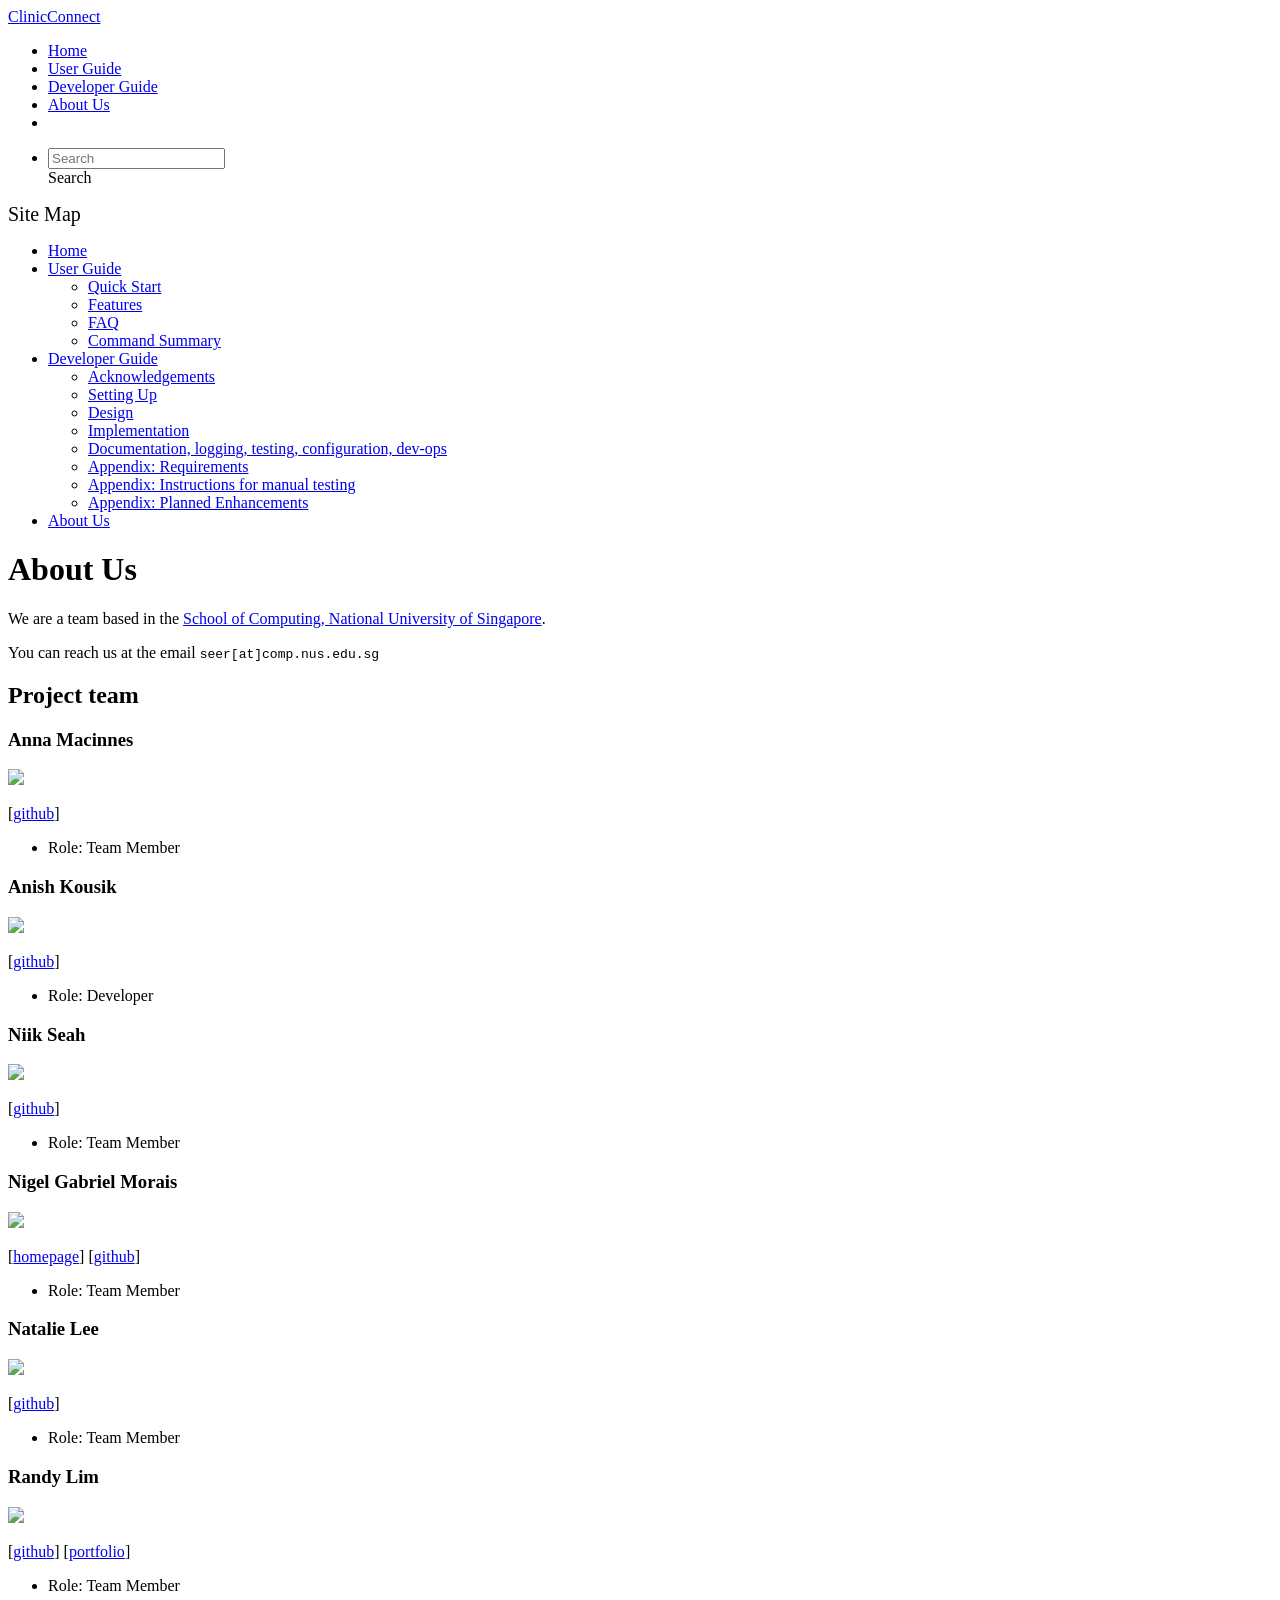
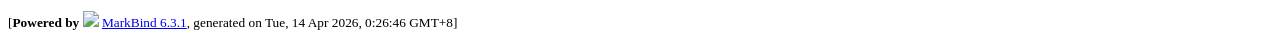
==== AboutUs.html @ cdc55ceb "deploy: c789a402b41d7266b2d2b741e77953670db93761" ====
<!DOCTYPE html>
<html>
<head>
    <meta charset="utf-8">
    <meta http-equiv="X-UA-Compatible" content="IE=edge">
    <meta name="generator" content="MarkBind 6.3.1">
    <meta name="viewport" content="width=device-width, initial-scale=1"><title>ClinicConnect - About Us - AddressBook Level-3</title> <link rel="stylesheet" href="/tp/markbind/css/bootstrap.min.css"> <link rel="stylesheet" href="/tp/markbind/fontawesome/css/all.min.css"> <link rel="stylesheet" href="/tp/markbind/glyphicons/css/bootstrap-glyphicons.min.css"><link rel="stylesheet" href="/tp/markbind/css/codeblock-light.min.css"><link rel="stylesheet" href="/tp/markbind/css/markbind.min.css"><link rel="stylesheet" href="/tp/plugins/markbind-plugin-anchors/markbind-plugin-anchors.css"><link rel="stylesheet" href="/tp/plugins/markbind-plugin-tree/markbind-plugin-tree.css">
    
  <link rel="stylesheet" href="/tp/stylesheets/main.css">
<link rel="icon" href="/tp/images/SeEduLogo.png"></head>
<script>
  const baseUrl = '/tp'
</script>
<body  data-code-theme="light">
<div id="app"><!--[--><header sticky><div data-v-26aac3dc><nav class="navbar navbar-expand-md d-print-none navbar-dark bg-dark" data-v-26aac3dc><div class="container-fluid" data-v-26aac3dc><div class="navbar-left" data-v-26aac3dc><!--[--><a href="/tp/index.html" title="Home" class="navbar-brand">ClinicConnect</a><!--]--></div><div class="navbar-default" data-v-26aac3dc><ul class="navbar-nav me-auto mt-2 mt-lg-0" data-v-26aac3dc><!--[--> <li><a href="/tp/index.html" class="nav-link">Home</a></li> <li><a href="/tp/UserGuide.html" class="nav-link">User Guide</a></li> <li><a href="/tp/DeveloperGuide.html" class="nav-link">Developer Guide</a></li> <li><a href="/tp/AboutUs.html" class="nav-link">About Us</a></li> <li><a href="https://github.com/se-edu/addressbook-level3" target="_blank" class="nav-link"><span><span aria-hidden="true" class="fab fa-github"></span></span></a></li> <!--]--></ul></div><ul class="navbar-nav navbar-right" data-v-26aac3dc><!--[--><li><form class="navbar-form"><div style="position:relative;" class="dropdown" data-v-00e26d0a><!--[--><input value="" data-bs-toggle="dropdown" type="text" class="form-control" placeholder="Search" autocomplete="off" data-v-00e26d0a><div class="form-control placeholder-div-hidden" data-v-00e26d0a>Search</div><!--]--><ul class="dropdown-menu search-dropdown-menu dropdown-menu-hidden dropdown-menu-end" data-v-00e26d0a><!--[--><!--]--></ul></div></form></li><!--]--></ul></div></nav><div style="display:none;" class="lower-navbar-container" data-v-26aac3dc><!--[--><!----><!----><!--]--></div></div></header> <div id="flex-body"><nav id="site-nav" data-v-6b1b63d2><!--[--><div class="site-nav-top"><div class="fw-bold mb-2" style="font-size:1.25rem;">Site Map</div></div> <div class="nav-component slim-scroll"><div class="site-nav-root"><!--[--><ul class="site-nav-list site-nav-list-root" data-v-6b1b63d2><!--[--><li><div class="site-nav-default-list-item site-nav-list-item-0" onclick="handleSiteNavClick(this)"><a href="/tp/index.html">Home</a></div></li> <li><div class="site-nav-default-list-item site-nav-list-item-0" onclick="handleSiteNavClick(this)"><a href="/tp/UserGuide.html">User Guide</a> <div class="site-nav-dropdown-btn-container"><i class="site-nav-dropdown-btn-icon site-nav-rotate-icon" onclick="handleSiteNavClick(this.parentNode.parentNode, false); event.stopPropagation();"><span class="glyphicon glyphicon-menu-down" aria-hidden="true"></span></i></div></div><ul class="site-nav-dropdown-container site-nav-dropdown-container-open site-nav-list"><li><div class="site-nav-default-list-item site-nav-list-item-1" onclick="handleSiteNavClick(this)"><a href="/tp/UserGuide.html#quick-start">Quick Start</a></div></li> <li><div class="site-nav-default-list-item site-nav-list-item-1" onclick="handleSiteNavClick(this)"><a href="/tp/UserGuide.html#features">Features</a></div></li> <li><div class="site-nav-default-list-item site-nav-list-item-1" onclick="handleSiteNavClick(this)"><a href="/tp/UserGuide.html#faq">FAQ</a></div></li> <li><div class="site-nav-default-list-item site-nav-list-item-1" onclick="handleSiteNavClick(this)"><a href="/tp/UserGuide.html#faq">Command Summary</a></div></li></ul></li> <li><div class="site-nav-default-list-item site-nav-list-item-0" onclick="handleSiteNavClick(this)"><a href="/tp/DeveloperGuide.html">Developer Guide</a> <div class="site-nav-dropdown-btn-container"><i class="site-nav-dropdown-btn-icon site-nav-rotate-icon" onclick="handleSiteNavClick(this.parentNode.parentNode, false); event.stopPropagation();"><span class="glyphicon glyphicon-menu-down" aria-hidden="true"></span></i></div></div><ul class="site-nav-dropdown-container site-nav-dropdown-container-open site-nav-list"><li><div class="site-nav-default-list-item site-nav-list-item-1" onclick="handleSiteNavClick(this)"><a href="/tp/DeveloperGuide.html#acknowledgements">Acknowledgements</a></div></li> <li><div class="site-nav-default-list-item site-nav-list-item-1" onclick="handleSiteNavClick(this)"><a href="/tp/DeveloperGuide.html#setting-up-getting-started">Setting Up</a></div></li> <li><div class="site-nav-default-list-item site-nav-list-item-1" onclick="handleSiteNavClick(this)"><a href="/tp/DeveloperGuide.html#design">Design</a></div></li> <li><div class="site-nav-default-list-item site-nav-list-item-1" onclick="handleSiteNavClick(this)"><a href="/tp/DeveloperGuide.html#implementation">Implementation</a></div></li> <li><div class="site-nav-default-list-item site-nav-list-item-1" onclick="handleSiteNavClick(this)"><a href="/tp/DeveloperGuide.html#documentation-logging-testing-configuration-dev-ops">Documentation, logging, testing, configuration, dev-ops</a></div></li> <li><div class="site-nav-default-list-item site-nav-list-item-1" onclick="handleSiteNavClick(this)"><a href="/tp/DeveloperGuide.html#appendix-requirements">Appendix: Requirements</a></div></li> <li><div class="site-nav-default-list-item site-nav-list-item-1" onclick="handleSiteNavClick(this)"><a href="/tp/DeveloperGuide.html#appendix-instructions-for-manual-testing">Appendix: Instructions for manual testing</a></div></li> <li><div class="site-nav-default-list-item site-nav-list-item-1" onclick="handleSiteNavClick(this)"><a href="/tp/DeveloperGuide.html#appendix-planned-enhancements">Appendix: Planned Enhancements</a></div></li></ul></li> <li><div class="site-nav-default-list-item site-nav-list-item-0" onclick="handleSiteNavClick(this)"><a href="/tp/AboutUs.html">About Us</a></div></li><!--]--><!--v-if--></ul><!--]--></div></div><!--]--><!--v-if--></nav> <div id="content-wrapper"><h1 id="about-us">About Us<a class="fa fa-anchor" href="#about-us" onclick="event.stopPropagation()"></a></h1> <p>We are a team based in the <a href="http://www.comp.nus.edu.sg">School of Computing, National University of Singapore</a>.</p> <p>You can reach us at the email <code class="hljs inline no-lang">seer[at]comp.nus.edu.sg</code></p> <h2 id="project-team">Project team<a class="fa fa-anchor" href="#project-team" onclick="event.stopPropagation()"></a></h2> <h3 id="anna-macinnes">Anna Macinnes<a class="fa fa-anchor" href="#anna-macinnes" onclick="event.stopPropagation()"></a></h3> <img src="/tp/images/annamacinnes.png" width="200px"> <p>[<a href="https://github.com/annamacinnes">github</a>]</p> <ul><li>Role: Team Member</li></ul> <h3 id="anish-kousik">Anish Kousik<a class="fa fa-anchor" href="#anish-kousik" onclick="event.stopPropagation()"></a></h3> <img src="/tp/images/anishkousik.png" width="200px"> <p>[<a href="https://github.com/anishkousik">github</a>]</p> <ul><li>Role: Developer</li></ul> <h3 id="niik-seah">Niik Seah<a class="fa fa-anchor" href="#niik-seah" onclick="event.stopPropagation()"></a></h3> <img src="/tp/images/niikseah.png" width="200px"> <p>[<a href="https://github.com/niikseah">github</a>]</p> <ul><li>Role: Team Member</li></ul> <h3 id="nigel-gabriel-morais">Nigel Gabriel Morais<a class="fa fa-anchor" href="#nigel-gabriel-morais" onclick="event.stopPropagation()"></a></h3> <img src="/tp/images/nigelgm.png" width="200px"> <p>[<a href="http://www.comp.nus.edu.sg/~damithch">homepage</a>]
[<a href="https://github.com/NigelGM">github</a>]</p> <ul><li>Role: Team Member</li></ul> <h3 id="natalie-lee">Natalie Lee<a class="fa fa-anchor" href="#natalie-lee" onclick="event.stopPropagation()"></a></h3> <img src="/tp/images/lzynatalie.png" width="200px"> <p>[<a href="https://github.com/lzynatalie">github</a>]</p> <ul><li>Role: Team Member</li></ul> <h3 id="randy-lim">Randy Lim<a class="fa fa-anchor" href="#randy-lim" onclick="event.stopPropagation()"></a></h3> <img src="/tp/images/e1384467.png" width="200px"> <p>[<a href="https://github.com/e1384467">github</a>]
[<a href="/tp/team/randylim.html">portfolio</a>]</p> <ul><li>Role: Team Member</li></ul></div> <nav id="page-nav" data-v-6b1b63d2><!--[--><div class="nav-component slim-scroll"></div><!--]--><!--v-if--></nav> <div class="scroll-top-button fa-lg d-print-none" style="display:none;bottom:2%;right:2%;position:fixed;" aria-hidden="true"><!--[--><i class="fas fa-arrow-circle-up"></i><!--]--></div></div> <footer><div class="text-center"><small>[<span><strong>Powered by</strong></span> <img src="https://markbind.org/favicon.ico" width="30"> <a href="https://markbind.org/">MarkBind 6.3.1</a>, generated on Tue, 14 Apr 2026, 0:26:46 GMT+8]</small></div></footer><!--]--></div>
</body><script src="/tp/markbind/js/bootstrap-utility.min.js"></script>
<script src="/tp/markbind/js/polyfill.min.js"></script>
<script src="/tp/markbind/js/vue.global.prod.min.js"></script>
<script src="/tp/markbind/js/markbind.min.js"></script>
<script src="AboutUs.page-vue-render.js"></script>
<script>
  MarkBind.setupWithSearch()
</script>
</html>
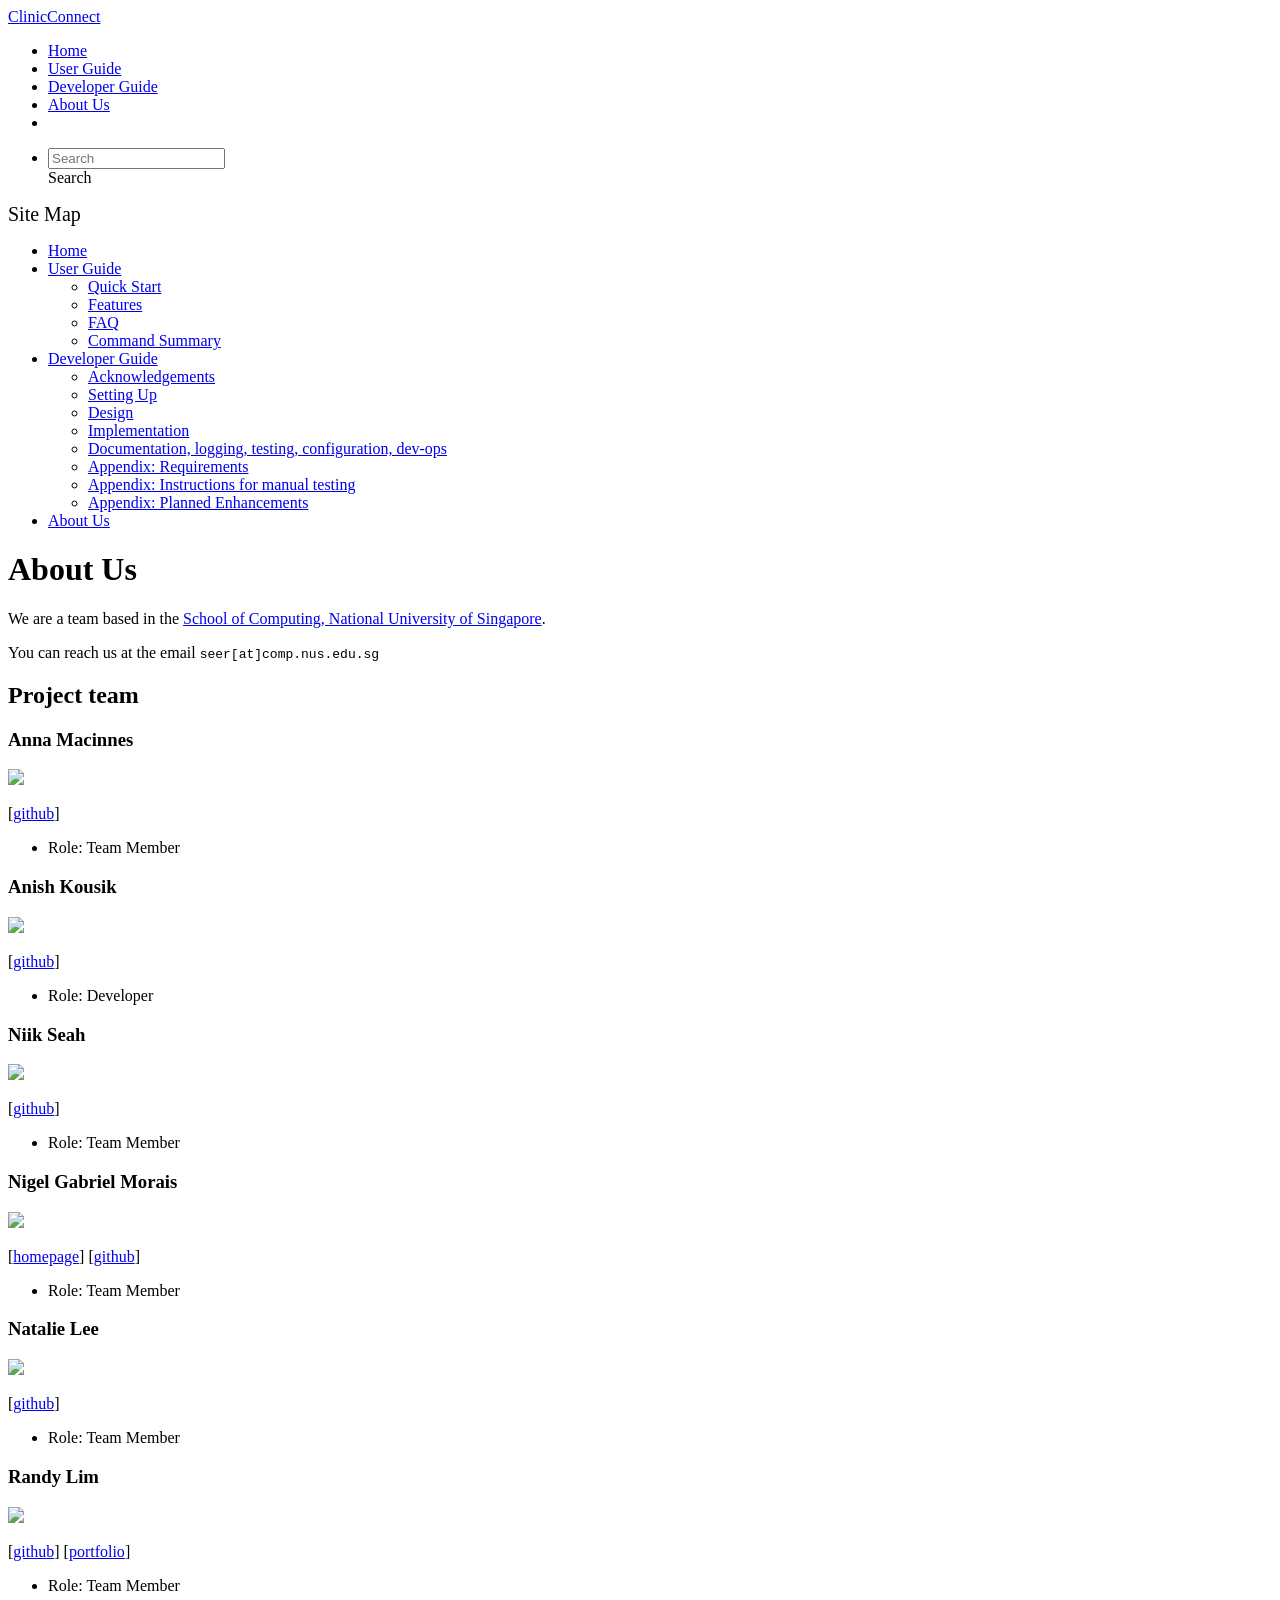
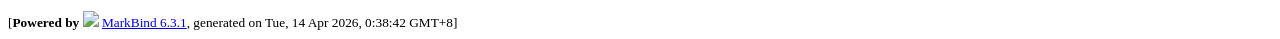
==== commit d106bf68: "deploy: 89514074184b1b6c41bca14cd06fc7f114ef4cc8" ====
--- a/AboutUs.html
+++ b/AboutUs.html
@@ -14,7 +14,7 @@
 <body  data-code-theme="light">
 <div id="app"><!--[--><header sticky><div data-v-26aac3dc><nav class="navbar navbar-expand-md d-print-none navbar-dark bg-dark" data-v-26aac3dc><div class="container-fluid" data-v-26aac3dc><div class="navbar-left" data-v-26aac3dc><!--[--><a href="/tp/index.html" title="Home" class="navbar-brand">ClinicConnect</a><!--]--></div><div class="navbar-default" data-v-26aac3dc><ul class="navbar-nav me-auto mt-2 mt-lg-0" data-v-26aac3dc><!--[--> <li><a href="/tp/index.html" class="nav-link">Home</a></li> <li><a href="/tp/UserGuide.html" class="nav-link">User Guide</a></li> <li><a href="/tp/DeveloperGuide.html" class="nav-link">Developer Guide</a></li> <li><a href="/tp/AboutUs.html" class="nav-link">About Us</a></li> <li><a href="https://github.com/se-edu/addressbook-level3" target="_blank" class="nav-link"><span><span aria-hidden="true" class="fab fa-github"></span></span></a></li> <!--]--></ul></div><ul class="navbar-nav navbar-right" data-v-26aac3dc><!--[--><li><form class="navbar-form"><div style="position:relative;" class="dropdown" data-v-00e26d0a><!--[--><input value="" data-bs-toggle="dropdown" type="text" class="form-control" placeholder="Search" autocomplete="off" data-v-00e26d0a><div class="form-control placeholder-div-hidden" data-v-00e26d0a>Search</div><!--]--><ul class="dropdown-menu search-dropdown-menu dropdown-menu-hidden dropdown-menu-end" data-v-00e26d0a><!--[--><!--]--></ul></div></form></li><!--]--></ul></div></nav><div style="display:none;" class="lower-navbar-container" data-v-26aac3dc><!--[--><!----><!----><!--]--></div></div></header> <div id="flex-body"><nav id="site-nav" data-v-6b1b63d2><!--[--><div class="site-nav-top"><div class="fw-bold mb-2" style="font-size:1.25rem;">Site Map</div></div> <div class="nav-component slim-scroll"><div class="site-nav-root"><!--[--><ul class="site-nav-list site-nav-list-root" data-v-6b1b63d2><!--[--><li><div class="site-nav-default-list-item site-nav-list-item-0" onclick="handleSiteNavClick(this)"><a href="/tp/index.html">Home</a></div></li> <li><div class="site-nav-default-list-item site-nav-list-item-0" onclick="handleSiteNavClick(this)"><a href="/tp/UserGuide.html">User Guide</a> <div class="site-nav-dropdown-btn-container"><i class="site-nav-dropdown-btn-icon site-nav-rotate-icon" onclick="handleSiteNavClick(this.parentNode.parentNode, false); event.stopPropagation();"><span class="glyphicon glyphicon-menu-down" aria-hidden="true"></span></i></div></div><ul class="site-nav-dropdown-container site-nav-dropdown-container-open site-nav-list"><li><div class="site-nav-default-list-item site-nav-list-item-1" onclick="handleSiteNavClick(this)"><a href="/tp/UserGuide.html#quick-start">Quick Start</a></div></li> <li><div class="site-nav-default-list-item site-nav-list-item-1" onclick="handleSiteNavClick(this)"><a href="/tp/UserGuide.html#features">Features</a></div></li> <li><div class="site-nav-default-list-item site-nav-list-item-1" onclick="handleSiteNavClick(this)"><a href="/tp/UserGuide.html#faq">FAQ</a></div></li> <li><div class="site-nav-default-list-item site-nav-list-item-1" onclick="handleSiteNavClick(this)"><a href="/tp/UserGuide.html#faq">Command Summary</a></div></li></ul></li> <li><div class="site-nav-default-list-item site-nav-list-item-0" onclick="handleSiteNavClick(this)"><a href="/tp/DeveloperGuide.html">Developer Guide</a> <div class="site-nav-dropdown-btn-container"><i class="site-nav-dropdown-btn-icon site-nav-rotate-icon" onclick="handleSiteNavClick(this.parentNode.parentNode, false); event.stopPropagation();"><span class="glyphicon glyphicon-menu-down" aria-hidden="true"></span></i></div></div><ul class="site-nav-dropdown-container site-nav-dropdown-container-open site-nav-list"><li><div class="site-nav-default-list-item site-nav-list-item-1" onclick="handleSiteNavClick(this)"><a href="/tp/DeveloperGuide.html#acknowledgements">Acknowledgements</a></div></li> <li><div class="site-nav-default-list-item site-nav-list-item-1" onclick="handleSiteNavClick(this)"><a href="/tp/DeveloperGuide.html#setting-up-getting-started">Setting Up</a></div></li> <li><div class="site-nav-default-list-item site-nav-list-item-1" onclick="handleSiteNavClick(this)"><a href="/tp/DeveloperGuide.html#design">Design</a></div></li> <li><div class="site-nav-default-list-item site-nav-list-item-1" onclick="handleSiteNavClick(this)"><a href="/tp/DeveloperGuide.html#implementation">Implementation</a></div></li> <li><div class="site-nav-default-list-item site-nav-list-item-1" onclick="handleSiteNavClick(this)"><a href="/tp/DeveloperGuide.html#documentation-logging-testing-configuration-dev-ops">Documentation, logging, testing, configuration, dev-ops</a></div></li> <li><div class="site-nav-default-list-item site-nav-list-item-1" onclick="handleSiteNavClick(this)"><a href="/tp/DeveloperGuide.html#appendix-requirements">Appendix: Requirements</a></div></li> <li><div class="site-nav-default-list-item site-nav-list-item-1" onclick="handleSiteNavClick(this)"><a href="/tp/DeveloperGuide.html#appendix-instructions-for-manual-testing">Appendix: Instructions for manual testing</a></div></li> <li><div class="site-nav-default-list-item site-nav-list-item-1" onclick="handleSiteNavClick(this)"><a href="/tp/DeveloperGuide.html#appendix-planned-enhancements">Appendix: Planned Enhancements</a></div></li></ul></li> <li><div class="site-nav-default-list-item site-nav-list-item-0" onclick="handleSiteNavClick(this)"><a href="/tp/AboutUs.html">About Us</a></div></li><!--]--><!--v-if--></ul><!--]--></div></div><!--]--><!--v-if--></nav> <div id="content-wrapper"><h1 id="about-us">About Us<a class="fa fa-anchor" href="#about-us" onclick="event.stopPropagation()"></a></h1> <p>We are a team based in the <a href="http://www.comp.nus.edu.sg">School of Computing, National University of Singapore</a>.</p> <p>You can reach us at the email <code class="hljs inline no-lang">seer[at]comp.nus.edu.sg</code></p> <h2 id="project-team">Project team<a class="fa fa-anchor" href="#project-team" onclick="event.stopPropagation()"></a></h2> <h3 id="anna-macinnes">Anna Macinnes<a class="fa fa-anchor" href="#anna-macinnes" onclick="event.stopPropagation()"></a></h3> <img src="/tp/images/annamacinnes.png" width="200px"> <p>[<a href="https://github.com/annamacinnes">github</a>]</p> <ul><li>Role: Team Member</li></ul> <h3 id="anish-kousik">Anish Kousik<a class="fa fa-anchor" href="#anish-kousik" onclick="event.stopPropagation()"></a></h3> <img src="/tp/images/anishkousik.png" width="200px"> <p>[<a href="https://github.com/anishkousik">github</a>]</p> <ul><li>Role: Developer</li></ul> <h3 id="niik-seah">Niik Seah<a class="fa fa-anchor" href="#niik-seah" onclick="event.stopPropagation()"></a></h3> <img src="/tp/images/niikseah.png" width="200px"> <p>[<a href="https://github.com/niikseah">github</a>]</p> <ul><li>Role: Team Member</li></ul> <h3 id="nigel-gabriel-morais">Nigel Gabriel Morais<a class="fa fa-anchor" href="#nigel-gabriel-morais" onclick="event.stopPropagation()"></a></h3> <img src="/tp/images/nigelgm.png" width="200px"> <p>[<a href="http://www.comp.nus.edu.sg/~damithch">homepage</a>]
 [<a href="https://github.com/NigelGM">github</a>]</p> <ul><li>Role: Team Member</li></ul> <h3 id="natalie-lee">Natalie Lee<a class="fa fa-anchor" href="#natalie-lee" onclick="event.stopPropagation()"></a></h3> <img src="/tp/images/lzynatalie.png" width="200px"> <p>[<a href="https://github.com/lzynatalie">github</a>]</p> <ul><li>Role: Team Member</li></ul> <h3 id="randy-lim">Randy Lim<a class="fa fa-anchor" href="#randy-lim" onclick="event.stopPropagation()"></a></h3> <img src="/tp/images/e1384467.png" width="200px"> <p>[<a href="https://github.com/e1384467">github</a>]
-[<a href="/tp/team/randylim.html">portfolio</a>]</p> <ul><li>Role: Team Member</li></ul></div> <nav id="page-nav" data-v-6b1b63d2><!--[--><div class="nav-component slim-scroll"></div><!--]--><!--v-if--></nav> <div class="scroll-top-button fa-lg d-print-none" style="display:none;bottom:2%;right:2%;position:fixed;" aria-hidden="true"><!--[--><i class="fas fa-arrow-circle-up"></i><!--]--></div></div> <footer><div class="text-center"><small>[<span><strong>Powered by</strong></span> <img src="https://markbind.org/favicon.ico" width="30"> <a href="https://markbind.org/">MarkBind 6.3.1</a>, generated on Tue, 14 Apr 2026, 0:26:46 GMT+8]</small></div></footer><!--]--></div>
+[<a href="/tp/team/randylim.html">portfolio</a>]</p> <ul><li>Role: Team Member</li></ul></div> <nav id="page-nav" data-v-6b1b63d2><!--[--><div class="nav-component slim-scroll"></div><!--]--><!--v-if--></nav> <div class="scroll-top-button fa-lg d-print-none" style="display:none;bottom:2%;right:2%;position:fixed;" aria-hidden="true"><!--[--><i class="fas fa-arrow-circle-up"></i><!--]--></div></div> <footer><div class="text-center"><small>[<span><strong>Powered by</strong></span> <img src="https://markbind.org/favicon.ico" width="30"> <a href="https://markbind.org/">MarkBind 6.3.1</a>, generated on Tue, 14 Apr 2026, 0:38:42 GMT+8]</small></div></footer><!--]--></div>
 </body><script src="/tp/markbind/js/bootstrap-utility.min.js"></script>
 <script src="/tp/markbind/js/polyfill.min.js"></script>
 <script src="/tp/markbind/js/vue.global.prod.min.js"></script>
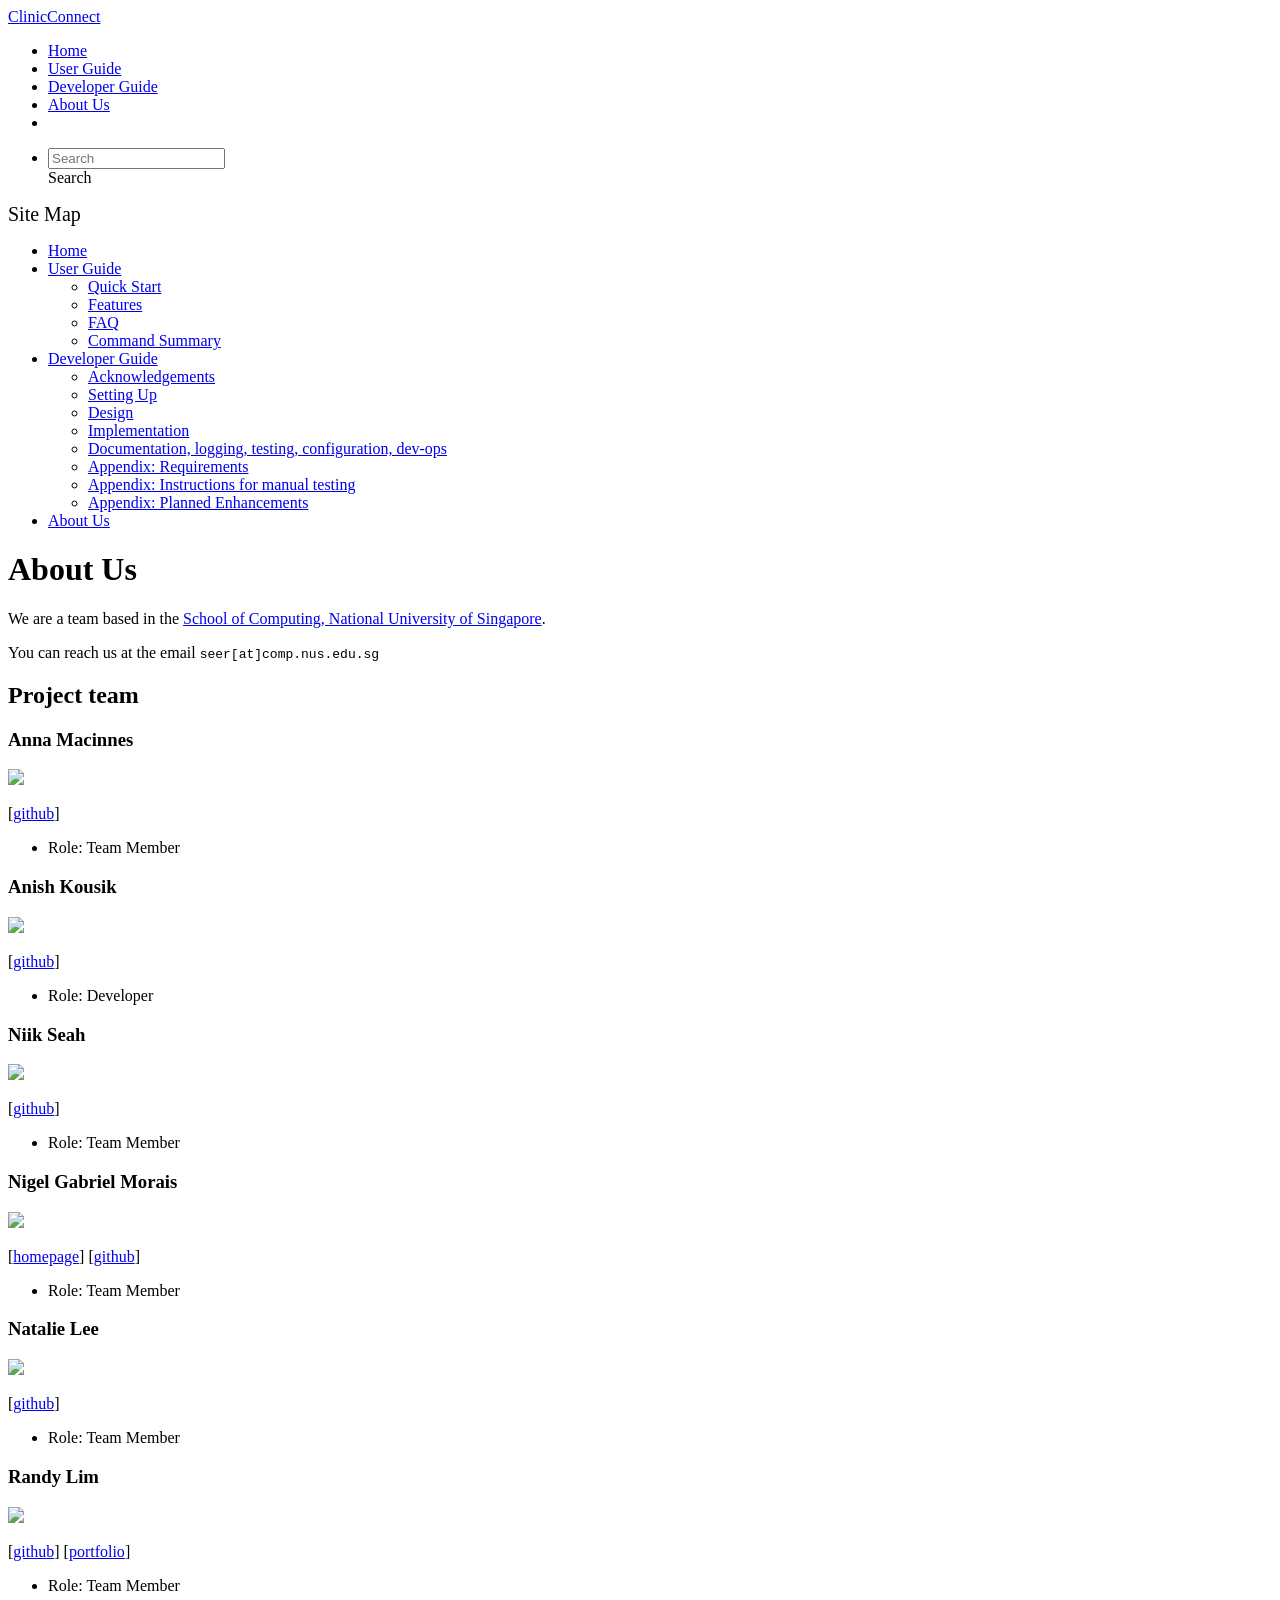
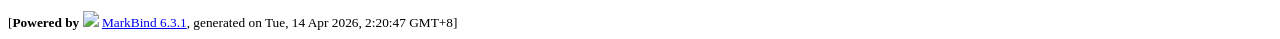
==== commit a111c0f2: "deploy: bc504b708dd2fb848016e444bc3484d4ba9f5819" ====
--- a/AboutUs.html
+++ b/AboutUs.html
@@ -14,7 +14,7 @@
 <body  data-code-theme="light">
 <div id="app"><!--[--><header sticky><div data-v-26aac3dc><nav class="navbar navbar-expand-md d-print-none navbar-dark bg-dark" data-v-26aac3dc><div class="container-fluid" data-v-26aac3dc><div class="navbar-left" data-v-26aac3dc><!--[--><a href="/tp/index.html" title="Home" class="navbar-brand">ClinicConnect</a><!--]--></div><div class="navbar-default" data-v-26aac3dc><ul class="navbar-nav me-auto mt-2 mt-lg-0" data-v-26aac3dc><!--[--> <li><a href="/tp/index.html" class="nav-link">Home</a></li> <li><a href="/tp/UserGuide.html" class="nav-link">User Guide</a></li> <li><a href="/tp/DeveloperGuide.html" class="nav-link">Developer Guide</a></li> <li><a href="/tp/AboutUs.html" class="nav-link">About Us</a></li> <li><a href="https://github.com/se-edu/addressbook-level3" target="_blank" class="nav-link"><span><span aria-hidden="true" class="fab fa-github"></span></span></a></li> <!--]--></ul></div><ul class="navbar-nav navbar-right" data-v-26aac3dc><!--[--><li><form class="navbar-form"><div style="position:relative;" class="dropdown" data-v-00e26d0a><!--[--><input value="" data-bs-toggle="dropdown" type="text" class="form-control" placeholder="Search" autocomplete="off" data-v-00e26d0a><div class="form-control placeholder-div-hidden" data-v-00e26d0a>Search</div><!--]--><ul class="dropdown-menu search-dropdown-menu dropdown-menu-hidden dropdown-menu-end" data-v-00e26d0a><!--[--><!--]--></ul></div></form></li><!--]--></ul></div></nav><div style="display:none;" class="lower-navbar-container" data-v-26aac3dc><!--[--><!----><!----><!--]--></div></div></header> <div id="flex-body"><nav id="site-nav" data-v-6b1b63d2><!--[--><div class="site-nav-top"><div class="fw-bold mb-2" style="font-size:1.25rem;">Site Map</div></div> <div class="nav-component slim-scroll"><div class="site-nav-root"><!--[--><ul class="site-nav-list site-nav-list-root" data-v-6b1b63d2><!--[--><li><div class="site-nav-default-list-item site-nav-list-item-0" onclick="handleSiteNavClick(this)"><a href="/tp/index.html">Home</a></div></li> <li><div class="site-nav-default-list-item site-nav-list-item-0" onclick="handleSiteNavClick(this)"><a href="/tp/UserGuide.html">User Guide</a> <div class="site-nav-dropdown-btn-container"><i class="site-nav-dropdown-btn-icon site-nav-rotate-icon" onclick="handleSiteNavClick(this.parentNode.parentNode, false); event.stopPropagation();"><span class="glyphicon glyphicon-menu-down" aria-hidden="true"></span></i></div></div><ul class="site-nav-dropdown-container site-nav-dropdown-container-open site-nav-list"><li><div class="site-nav-default-list-item site-nav-list-item-1" onclick="handleSiteNavClick(this)"><a href="/tp/UserGuide.html#quick-start">Quick Start</a></div></li> <li><div class="site-nav-default-list-item site-nav-list-item-1" onclick="handleSiteNavClick(this)"><a href="/tp/UserGuide.html#features">Features</a></div></li> <li><div class="site-nav-default-list-item site-nav-list-item-1" onclick="handleSiteNavClick(this)"><a href="/tp/UserGuide.html#faq">FAQ</a></div></li> <li><div class="site-nav-default-list-item site-nav-list-item-1" onclick="handleSiteNavClick(this)"><a href="/tp/UserGuide.html#faq">Command Summary</a></div></li></ul></li> <li><div class="site-nav-default-list-item site-nav-list-item-0" onclick="handleSiteNavClick(this)"><a href="/tp/DeveloperGuide.html">Developer Guide</a> <div class="site-nav-dropdown-btn-container"><i class="site-nav-dropdown-btn-icon site-nav-rotate-icon" onclick="handleSiteNavClick(this.parentNode.parentNode, false); event.stopPropagation();"><span class="glyphicon glyphicon-menu-down" aria-hidden="true"></span></i></div></div><ul class="site-nav-dropdown-container site-nav-dropdown-container-open site-nav-list"><li><div class="site-nav-default-list-item site-nav-list-item-1" onclick="handleSiteNavClick(this)"><a href="/tp/DeveloperGuide.html#acknowledgements">Acknowledgements</a></div></li> <li><div class="site-nav-default-list-item site-nav-list-item-1" onclick="handleSiteNavClick(this)"><a href="/tp/DeveloperGuide.html#setting-up-getting-started">Setting Up</a></div></li> <li><div class="site-nav-default-list-item site-nav-list-item-1" onclick="handleSiteNavClick(this)"><a href="/tp/DeveloperGuide.html#design">Design</a></div></li> <li><div class="site-nav-default-list-item site-nav-list-item-1" onclick="handleSiteNavClick(this)"><a href="/tp/DeveloperGuide.html#implementation">Implementation</a></div></li> <li><div class="site-nav-default-list-item site-nav-list-item-1" onclick="handleSiteNavClick(this)"><a href="/tp/DeveloperGuide.html#documentation-logging-testing-configuration-dev-ops">Documentation, logging, testing, configuration, dev-ops</a></div></li> <li><div class="site-nav-default-list-item site-nav-list-item-1" onclick="handleSiteNavClick(this)"><a href="/tp/DeveloperGuide.html#appendix-requirements">Appendix: Requirements</a></div></li> <li><div class="site-nav-default-list-item site-nav-list-item-1" onclick="handleSiteNavClick(this)"><a href="/tp/DeveloperGuide.html#appendix-instructions-for-manual-testing">Appendix: Instructions for manual testing</a></div></li> <li><div class="site-nav-default-list-item site-nav-list-item-1" onclick="handleSiteNavClick(this)"><a href="/tp/DeveloperGuide.html#appendix-planned-enhancements">Appendix: Planned Enhancements</a></div></li></ul></li> <li><div class="site-nav-default-list-item site-nav-list-item-0" onclick="handleSiteNavClick(this)"><a href="/tp/AboutUs.html">About Us</a></div></li><!--]--><!--v-if--></ul><!--]--></div></div><!--]--><!--v-if--></nav> <div id="content-wrapper"><h1 id="about-us">About Us<a class="fa fa-anchor" href="#about-us" onclick="event.stopPropagation()"></a></h1> <p>We are a team based in the <a href="http://www.comp.nus.edu.sg">School of Computing, National University of Singapore</a>.</p> <p>You can reach us at the email <code class="hljs inline no-lang">seer[at]comp.nus.edu.sg</code></p> <h2 id="project-team">Project team<a class="fa fa-anchor" href="#project-team" onclick="event.stopPropagation()"></a></h2> <h3 id="anna-macinnes">Anna Macinnes<a class="fa fa-anchor" href="#anna-macinnes" onclick="event.stopPropagation()"></a></h3> <img src="/tp/images/annamacinnes.png" width="200px"> <p>[<a href="https://github.com/annamacinnes">github</a>]</p> <ul><li>Role: Team Member</li></ul> <h3 id="anish-kousik">Anish Kousik<a class="fa fa-anchor" href="#anish-kousik" onclick="event.stopPropagation()"></a></h3> <img src="/tp/images/anishkousik.png" width="200px"> <p>[<a href="https://github.com/anishkousik">github</a>]</p> <ul><li>Role: Developer</li></ul> <h3 id="niik-seah">Niik Seah<a class="fa fa-anchor" href="#niik-seah" onclick="event.stopPropagation()"></a></h3> <img src="/tp/images/niikseah.png" width="200px"> <p>[<a href="https://github.com/niikseah">github</a>]</p> <ul><li>Role: Team Member</li></ul> <h3 id="nigel-gabriel-morais">Nigel Gabriel Morais<a class="fa fa-anchor" href="#nigel-gabriel-morais" onclick="event.stopPropagation()"></a></h3> <img src="/tp/images/nigelgm.png" width="200px"> <p>[<a href="http://www.comp.nus.edu.sg/~damithch">homepage</a>]
 [<a href="https://github.com/NigelGM">github</a>]</p> <ul><li>Role: Team Member</li></ul> <h3 id="natalie-lee">Natalie Lee<a class="fa fa-anchor" href="#natalie-lee" onclick="event.stopPropagation()"></a></h3> <img src="/tp/images/lzynatalie.png" width="200px"> <p>[<a href="https://github.com/lzynatalie">github</a>]</p> <ul><li>Role: Team Member</li></ul> <h3 id="randy-lim">Randy Lim<a class="fa fa-anchor" href="#randy-lim" onclick="event.stopPropagation()"></a></h3> <img src="/tp/images/e1384467.png" width="200px"> <p>[<a href="https://github.com/e1384467">github</a>]
-[<a href="/tp/team/randylim.html">portfolio</a>]</p> <ul><li>Role: Team Member</li></ul></div> <nav id="page-nav" data-v-6b1b63d2><!--[--><div class="nav-component slim-scroll"></div><!--]--><!--v-if--></nav> <div class="scroll-top-button fa-lg d-print-none" style="display:none;bottom:2%;right:2%;position:fixed;" aria-hidden="true"><!--[--><i class="fas fa-arrow-circle-up"></i><!--]--></div></div> <footer><div class="text-center"><small>[<span><strong>Powered by</strong></span> <img src="https://markbind.org/favicon.ico" width="30"> <a href="https://markbind.org/">MarkBind 6.3.1</a>, generated on Tue, 14 Apr 2026, 0:38:42 GMT+8]</small></div></footer><!--]--></div>
+[<a href="/tp/team/randylim.html">portfolio</a>]</p> <ul><li>Role: Team Member</li></ul></div> <nav id="page-nav" data-v-6b1b63d2><!--[--><div class="nav-component slim-scroll"></div><!--]--><!--v-if--></nav> <div class="scroll-top-button fa-lg d-print-none" style="display:none;bottom:2%;right:2%;position:fixed;" aria-hidden="true"><!--[--><i class="fas fa-arrow-circle-up"></i><!--]--></div></div> <footer><div class="text-center"><small>[<span><strong>Powered by</strong></span> <img src="https://markbind.org/favicon.ico" width="30"> <a href="https://markbind.org/">MarkBind 6.3.1</a>, generated on Tue, 14 Apr 2026, 2:20:47 GMT+8]</small></div></footer><!--]--></div>
 </body><script src="/tp/markbind/js/bootstrap-utility.min.js"></script>
 <script src="/tp/markbind/js/polyfill.min.js"></script>
 <script src="/tp/markbind/js/vue.global.prod.min.js"></script>
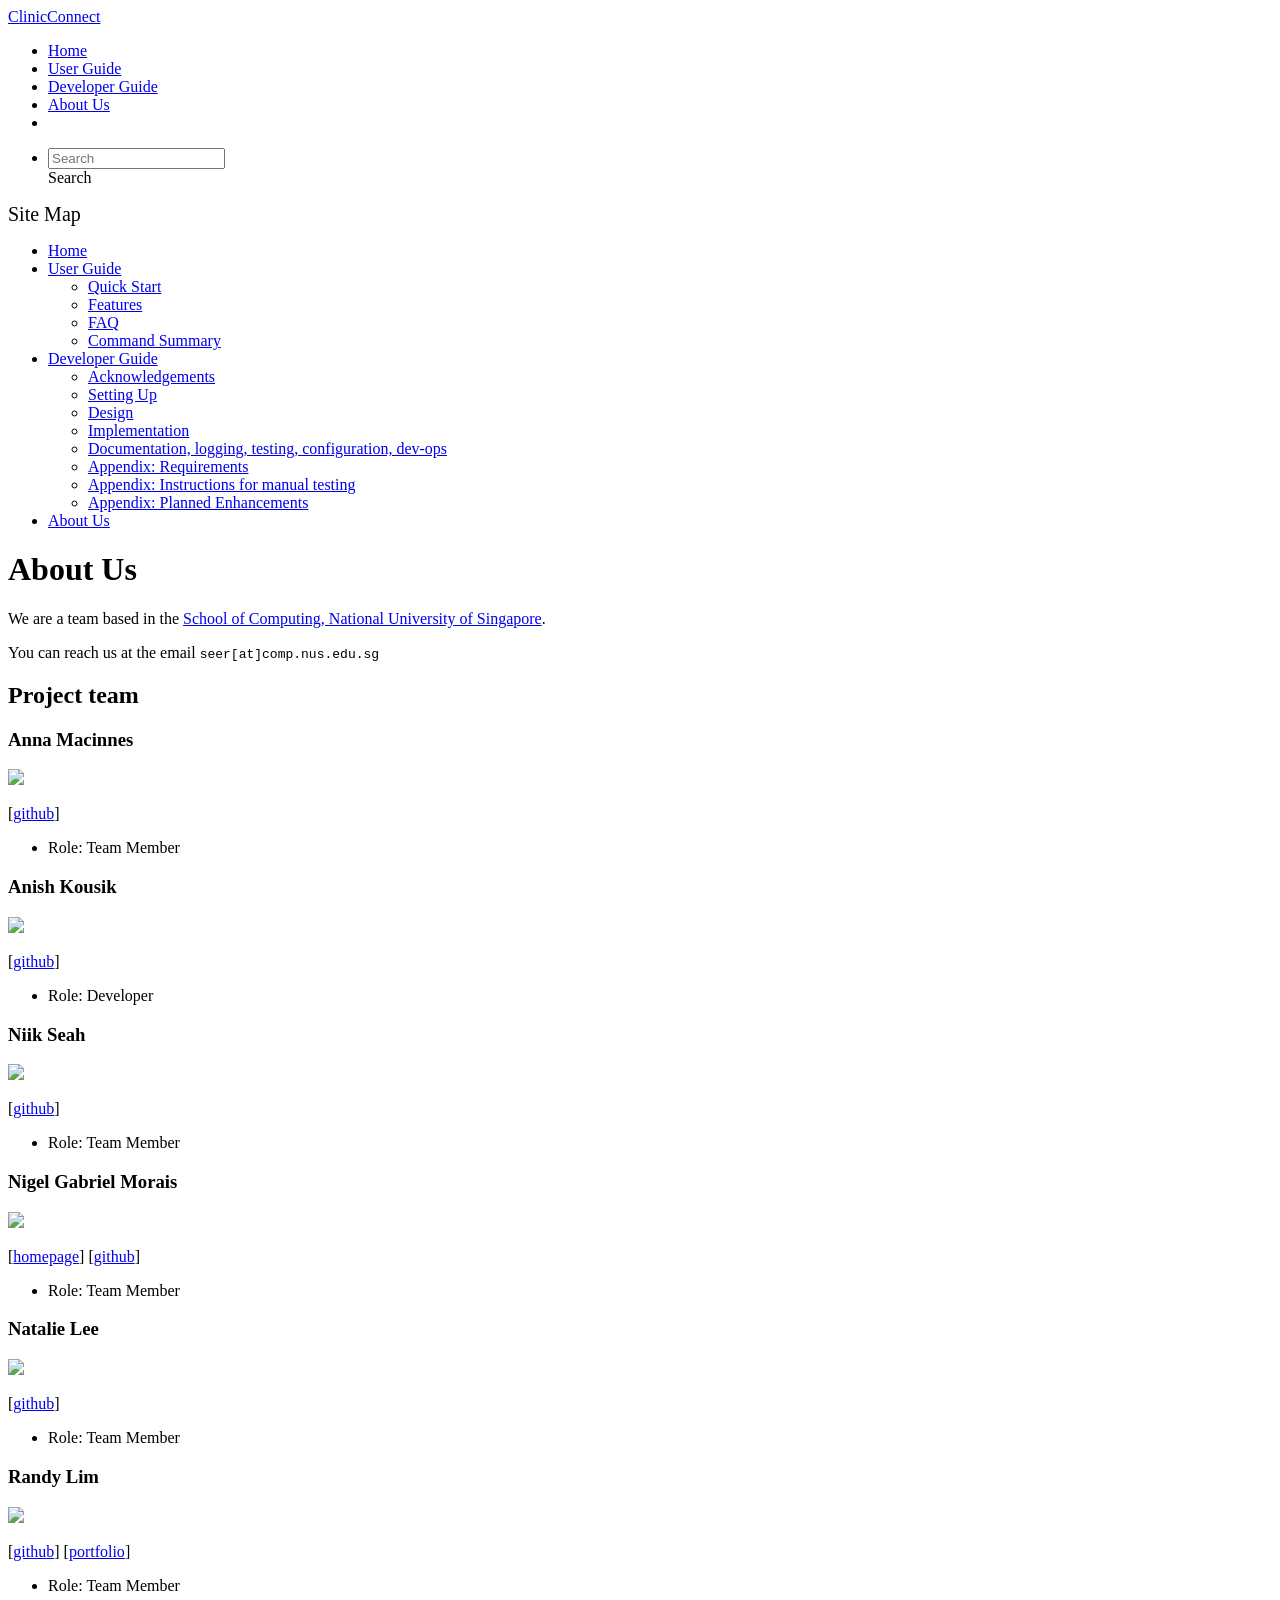
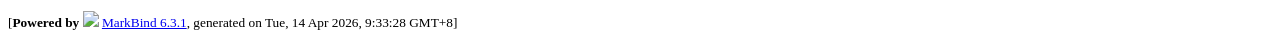
==== commit b251ff96: "deploy: 2e51aa09da9bce9afdc0b164e20f7c540186158e" ====
--- a/AboutUs.html
+++ b/AboutUs.html
@@ -14,7 +14,7 @@
 <body  data-code-theme="light">
 <div id="app"><!--[--><header sticky><div data-v-26aac3dc><nav class="navbar navbar-expand-md d-print-none navbar-dark bg-dark" data-v-26aac3dc><div class="container-fluid" data-v-26aac3dc><div class="navbar-left" data-v-26aac3dc><!--[--><a href="/tp/index.html" title="Home" class="navbar-brand">ClinicConnect</a><!--]--></div><div class="navbar-default" data-v-26aac3dc><ul class="navbar-nav me-auto mt-2 mt-lg-0" data-v-26aac3dc><!--[--> <li><a href="/tp/index.html" class="nav-link">Home</a></li> <li><a href="/tp/UserGuide.html" class="nav-link">User Guide</a></li> <li><a href="/tp/DeveloperGuide.html" class="nav-link">Developer Guide</a></li> <li><a href="/tp/AboutUs.html" class="nav-link">About Us</a></li> <li><a href="https://github.com/se-edu/addressbook-level3" target="_blank" class="nav-link"><span><span aria-hidden="true" class="fab fa-github"></span></span></a></li> <!--]--></ul></div><ul class="navbar-nav navbar-right" data-v-26aac3dc><!--[--><li><form class="navbar-form"><div style="position:relative;" class="dropdown" data-v-00e26d0a><!--[--><input value="" data-bs-toggle="dropdown" type="text" class="form-control" placeholder="Search" autocomplete="off" data-v-00e26d0a><div class="form-control placeholder-div-hidden" data-v-00e26d0a>Search</div><!--]--><ul class="dropdown-menu search-dropdown-menu dropdown-menu-hidden dropdown-menu-end" data-v-00e26d0a><!--[--><!--]--></ul></div></form></li><!--]--></ul></div></nav><div style="display:none;" class="lower-navbar-container" data-v-26aac3dc><!--[--><!----><!----><!--]--></div></div></header> <div id="flex-body"><nav id="site-nav" data-v-6b1b63d2><!--[--><div class="site-nav-top"><div class="fw-bold mb-2" style="font-size:1.25rem;">Site Map</div></div> <div class="nav-component slim-scroll"><div class="site-nav-root"><!--[--><ul class="site-nav-list site-nav-list-root" data-v-6b1b63d2><!--[--><li><div class="site-nav-default-list-item site-nav-list-item-0" onclick="handleSiteNavClick(this)"><a href="/tp/index.html">Home</a></div></li> <li><div class="site-nav-default-list-item site-nav-list-item-0" onclick="handleSiteNavClick(this)"><a href="/tp/UserGuide.html">User Guide</a> <div class="site-nav-dropdown-btn-container"><i class="site-nav-dropdown-btn-icon site-nav-rotate-icon" onclick="handleSiteNavClick(this.parentNode.parentNode, false); event.stopPropagation();"><span class="glyphicon glyphicon-menu-down" aria-hidden="true"></span></i></div></div><ul class="site-nav-dropdown-container site-nav-dropdown-container-open site-nav-list"><li><div class="site-nav-default-list-item site-nav-list-item-1" onclick="handleSiteNavClick(this)"><a href="/tp/UserGuide.html#quick-start">Quick Start</a></div></li> <li><div class="site-nav-default-list-item site-nav-list-item-1" onclick="handleSiteNavClick(this)"><a href="/tp/UserGuide.html#features">Features</a></div></li> <li><div class="site-nav-default-list-item site-nav-list-item-1" onclick="handleSiteNavClick(this)"><a href="/tp/UserGuide.html#faq">FAQ</a></div></li> <li><div class="site-nav-default-list-item site-nav-list-item-1" onclick="handleSiteNavClick(this)"><a href="/tp/UserGuide.html#faq">Command Summary</a></div></li></ul></li> <li><div class="site-nav-default-list-item site-nav-list-item-0" onclick="handleSiteNavClick(this)"><a href="/tp/DeveloperGuide.html">Developer Guide</a> <div class="site-nav-dropdown-btn-container"><i class="site-nav-dropdown-btn-icon site-nav-rotate-icon" onclick="handleSiteNavClick(this.parentNode.parentNode, false); event.stopPropagation();"><span class="glyphicon glyphicon-menu-down" aria-hidden="true"></span></i></div></div><ul class="site-nav-dropdown-container site-nav-dropdown-container-open site-nav-list"><li><div class="site-nav-default-list-item site-nav-list-item-1" onclick="handleSiteNavClick(this)"><a href="/tp/DeveloperGuide.html#acknowledgements">Acknowledgements</a></div></li> <li><div class="site-nav-default-list-item site-nav-list-item-1" onclick="handleSiteNavClick(this)"><a href="/tp/DeveloperGuide.html#setting-up-getting-started">Setting Up</a></div></li> <li><div class="site-nav-default-list-item site-nav-list-item-1" onclick="handleSiteNavClick(this)"><a href="/tp/DeveloperGuide.html#design">Design</a></div></li> <li><div class="site-nav-default-list-item site-nav-list-item-1" onclick="handleSiteNavClick(this)"><a href="/tp/DeveloperGuide.html#implementation">Implementation</a></div></li> <li><div class="site-nav-default-list-item site-nav-list-item-1" onclick="handleSiteNavClick(this)"><a href="/tp/DeveloperGuide.html#documentation-logging-testing-configuration-dev-ops">Documentation, logging, testing, configuration, dev-ops</a></div></li> <li><div class="site-nav-default-list-item site-nav-list-item-1" onclick="handleSiteNavClick(this)"><a href="/tp/DeveloperGuide.html#appendix-requirements">Appendix: Requirements</a></div></li> <li><div class="site-nav-default-list-item site-nav-list-item-1" onclick="handleSiteNavClick(this)"><a href="/tp/DeveloperGuide.html#appendix-instructions-for-manual-testing">Appendix: Instructions for manual testing</a></div></li> <li><div class="site-nav-default-list-item site-nav-list-item-1" onclick="handleSiteNavClick(this)"><a href="/tp/DeveloperGuide.html#appendix-planned-enhancements">Appendix: Planned Enhancements</a></div></li></ul></li> <li><div class="site-nav-default-list-item site-nav-list-item-0" onclick="handleSiteNavClick(this)"><a href="/tp/AboutUs.html">About Us</a></div></li><!--]--><!--v-if--></ul><!--]--></div></div><!--]--><!--v-if--></nav> <div id="content-wrapper"><h1 id="about-us">About Us<a class="fa fa-anchor" href="#about-us" onclick="event.stopPropagation()"></a></h1> <p>We are a team based in the <a href="http://www.comp.nus.edu.sg">School of Computing, National University of Singapore</a>.</p> <p>You can reach us at the email <code class="hljs inline no-lang">seer[at]comp.nus.edu.sg</code></p> <h2 id="project-team">Project team<a class="fa fa-anchor" href="#project-team" onclick="event.stopPropagation()"></a></h2> <h3 id="anna-macinnes">Anna Macinnes<a class="fa fa-anchor" href="#anna-macinnes" onclick="event.stopPropagation()"></a></h3> <img src="/tp/images/annamacinnes.png" width="200px"> <p>[<a href="https://github.com/annamacinnes">github</a>]</p> <ul><li>Role: Team Member</li></ul> <h3 id="anish-kousik">Anish Kousik<a class="fa fa-anchor" href="#anish-kousik" onclick="event.stopPropagation()"></a></h3> <img src="/tp/images/anishkousik.png" width="200px"> <p>[<a href="https://github.com/anishkousik">github</a>]</p> <ul><li>Role: Developer</li></ul> <h3 id="niik-seah">Niik Seah<a class="fa fa-anchor" href="#niik-seah" onclick="event.stopPropagation()"></a></h3> <img src="/tp/images/niikseah.png" width="200px"> <p>[<a href="https://github.com/niikseah">github</a>]</p> <ul><li>Role: Team Member</li></ul> <h3 id="nigel-gabriel-morais">Nigel Gabriel Morais<a class="fa fa-anchor" href="#nigel-gabriel-morais" onclick="event.stopPropagation()"></a></h3> <img src="/tp/images/nigelgm.png" width="200px"> <p>[<a href="http://www.comp.nus.edu.sg/~damithch">homepage</a>]
 [<a href="https://github.com/NigelGM">github</a>]</p> <ul><li>Role: Team Member</li></ul> <h3 id="natalie-lee">Natalie Lee<a class="fa fa-anchor" href="#natalie-lee" onclick="event.stopPropagation()"></a></h3> <img src="/tp/images/lzynatalie.png" width="200px"> <p>[<a href="https://github.com/lzynatalie">github</a>]</p> <ul><li>Role: Team Member</li></ul> <h3 id="randy-lim">Randy Lim<a class="fa fa-anchor" href="#randy-lim" onclick="event.stopPropagation()"></a></h3> <img src="/tp/images/e1384467.png" width="200px"> <p>[<a href="https://github.com/e1384467">github</a>]
-[<a href="/tp/team/randylim.html">portfolio</a>]</p> <ul><li>Role: Team Member</li></ul></div> <nav id="page-nav" data-v-6b1b63d2><!--[--><div class="nav-component slim-scroll"></div><!--]--><!--v-if--></nav> <div class="scroll-top-button fa-lg d-print-none" style="display:none;bottom:2%;right:2%;position:fixed;" aria-hidden="true"><!--[--><i class="fas fa-arrow-circle-up"></i><!--]--></div></div> <footer><div class="text-center"><small>[<span><strong>Powered by</strong></span> <img src="https://markbind.org/favicon.ico" width="30"> <a href="https://markbind.org/">MarkBind 6.3.1</a>, generated on Tue, 14 Apr 2026, 2:20:47 GMT+8]</small></div></footer><!--]--></div>
+[<a href="/tp/team/randylim.html">portfolio</a>]</p> <ul><li>Role: Team Member</li></ul></div> <nav id="page-nav" data-v-6b1b63d2><!--[--><div class="nav-component slim-scroll"></div><!--]--><!--v-if--></nav> <div class="scroll-top-button fa-lg d-print-none" style="display:none;bottom:2%;right:2%;position:fixed;" aria-hidden="true"><!--[--><i class="fas fa-arrow-circle-up"></i><!--]--></div></div> <footer><div class="text-center"><small>[<span><strong>Powered by</strong></span> <img src="https://markbind.org/favicon.ico" width="30"> <a href="https://markbind.org/">MarkBind 6.3.1</a>, generated on Tue, 14 Apr 2026, 9:33:28 GMT+8]</small></div></footer><!--]--></div>
 </body><script src="/tp/markbind/js/bootstrap-utility.min.js"></script>
 <script src="/tp/markbind/js/polyfill.min.js"></script>
 <script src="/tp/markbind/js/vue.global.prod.min.js"></script>
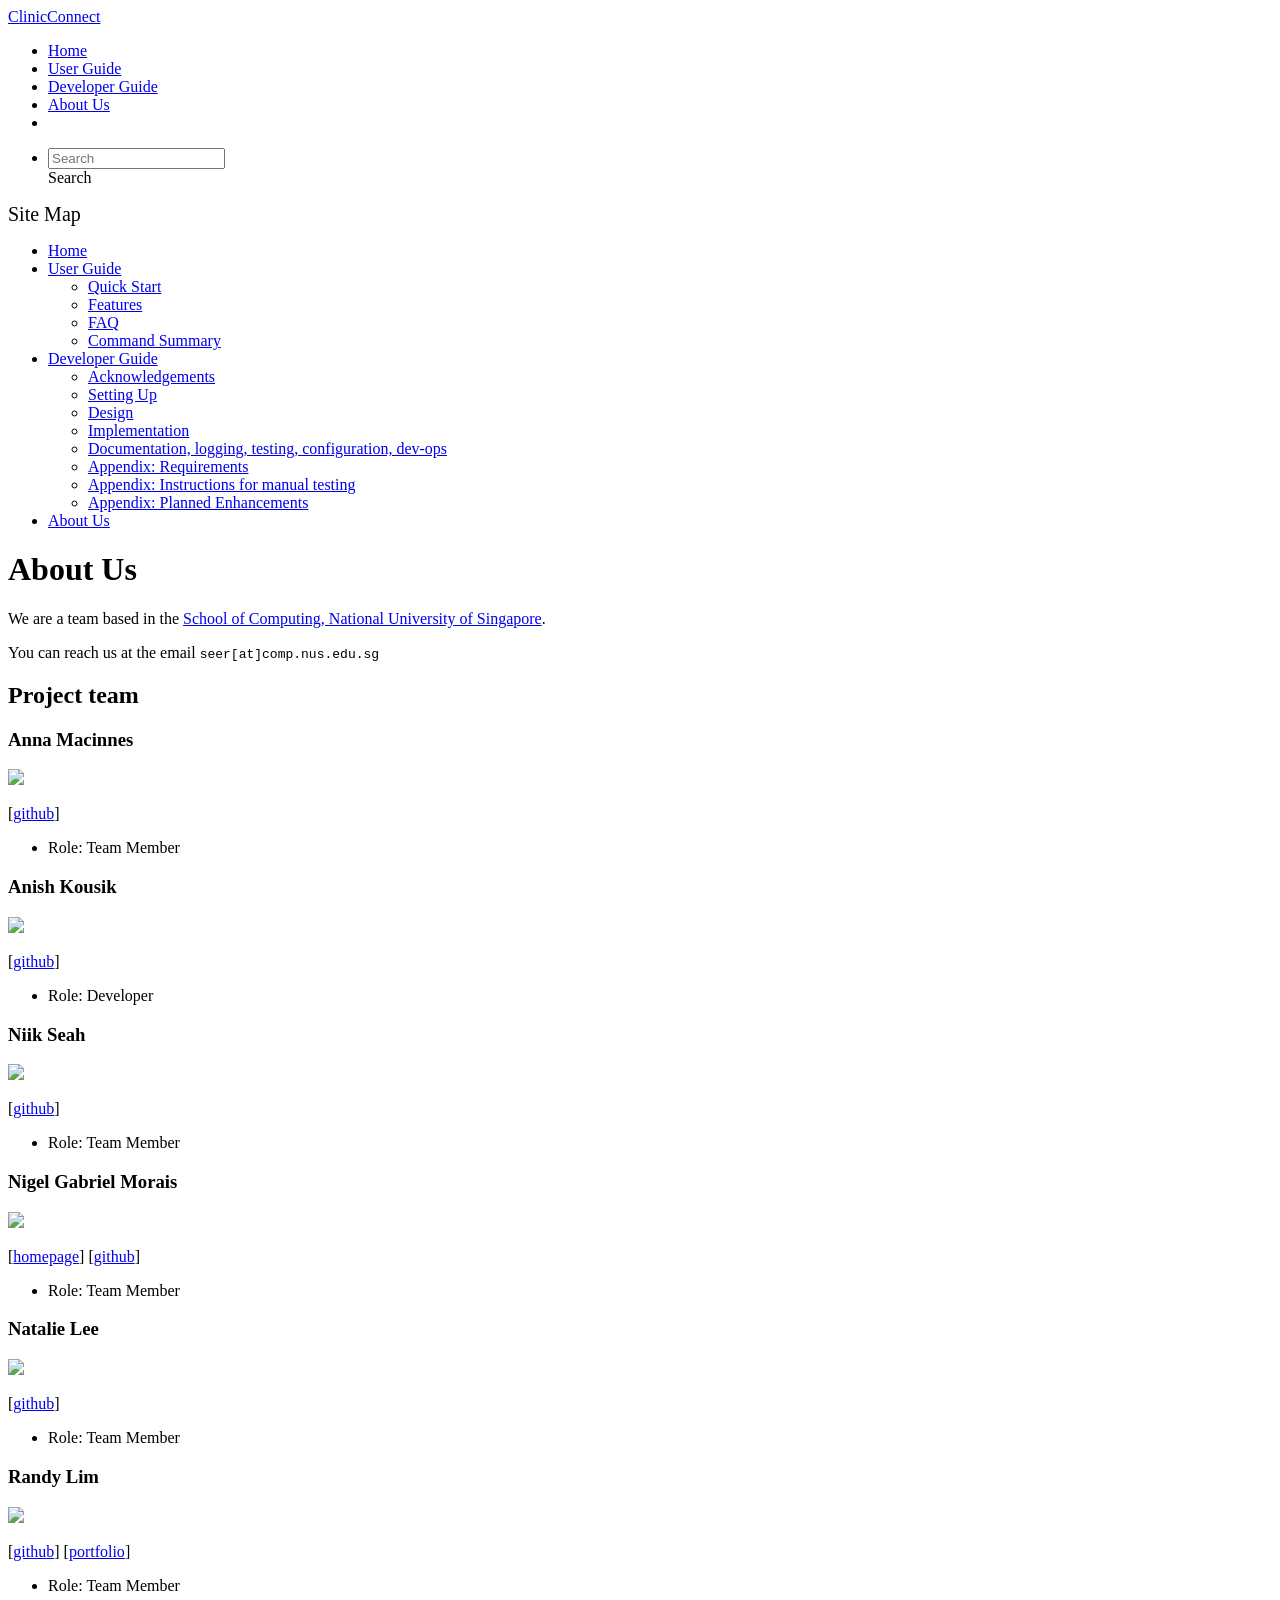
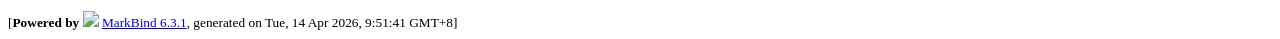
==== commit 33587722: "deploy: da5c81a58181aad9ef4bd4923eb27cb824617ad1" ====
--- a/AboutUs.html
+++ b/AboutUs.html
@@ -14,7 +14,7 @@
 <body  data-code-theme="light">
 <div id="app"><!--[--><header sticky><div data-v-26aac3dc><nav class="navbar navbar-expand-md d-print-none navbar-dark bg-dark" data-v-26aac3dc><div class="container-fluid" data-v-26aac3dc><div class="navbar-left" data-v-26aac3dc><!--[--><a href="/tp/index.html" title="Home" class="navbar-brand">ClinicConnect</a><!--]--></div><div class="navbar-default" data-v-26aac3dc><ul class="navbar-nav me-auto mt-2 mt-lg-0" data-v-26aac3dc><!--[--> <li><a href="/tp/index.html" class="nav-link">Home</a></li> <li><a href="/tp/UserGuide.html" class="nav-link">User Guide</a></li> <li><a href="/tp/DeveloperGuide.html" class="nav-link">Developer Guide</a></li> <li><a href="/tp/AboutUs.html" class="nav-link">About Us</a></li> <li><a href="https://github.com/se-edu/addressbook-level3" target="_blank" class="nav-link"><span><span aria-hidden="true" class="fab fa-github"></span></span></a></li> <!--]--></ul></div><ul class="navbar-nav navbar-right" data-v-26aac3dc><!--[--><li><form class="navbar-form"><div style="position:relative;" class="dropdown" data-v-00e26d0a><!--[--><input value="" data-bs-toggle="dropdown" type="text" class="form-control" placeholder="Search" autocomplete="off" data-v-00e26d0a><div class="form-control placeholder-div-hidden" data-v-00e26d0a>Search</div><!--]--><ul class="dropdown-menu search-dropdown-menu dropdown-menu-hidden dropdown-menu-end" data-v-00e26d0a><!--[--><!--]--></ul></div></form></li><!--]--></ul></div></nav><div style="display:none;" class="lower-navbar-container" data-v-26aac3dc><!--[--><!----><!----><!--]--></div></div></header> <div id="flex-body"><nav id="site-nav" data-v-6b1b63d2><!--[--><div class="site-nav-top"><div class="fw-bold mb-2" style="font-size:1.25rem;">Site Map</div></div> <div class="nav-component slim-scroll"><div class="site-nav-root"><!--[--><ul class="site-nav-list site-nav-list-root" data-v-6b1b63d2><!--[--><li><div class="site-nav-default-list-item site-nav-list-item-0" onclick="handleSiteNavClick(this)"><a href="/tp/index.html">Home</a></div></li> <li><div class="site-nav-default-list-item site-nav-list-item-0" onclick="handleSiteNavClick(this)"><a href="/tp/UserGuide.html">User Guide</a> <div class="site-nav-dropdown-btn-container"><i class="site-nav-dropdown-btn-icon site-nav-rotate-icon" onclick="handleSiteNavClick(this.parentNode.parentNode, false); event.stopPropagation();"><span class="glyphicon glyphicon-menu-down" aria-hidden="true"></span></i></div></div><ul class="site-nav-dropdown-container site-nav-dropdown-container-open site-nav-list"><li><div class="site-nav-default-list-item site-nav-list-item-1" onclick="handleSiteNavClick(this)"><a href="/tp/UserGuide.html#quick-start">Quick Start</a></div></li> <li><div class="site-nav-default-list-item site-nav-list-item-1" onclick="handleSiteNavClick(this)"><a href="/tp/UserGuide.html#features">Features</a></div></li> <li><div class="site-nav-default-list-item site-nav-list-item-1" onclick="handleSiteNavClick(this)"><a href="/tp/UserGuide.html#faq">FAQ</a></div></li> <li><div class="site-nav-default-list-item site-nav-list-item-1" onclick="handleSiteNavClick(this)"><a href="/tp/UserGuide.html#faq">Command Summary</a></div></li></ul></li> <li><div class="site-nav-default-list-item site-nav-list-item-0" onclick="handleSiteNavClick(this)"><a href="/tp/DeveloperGuide.html">Developer Guide</a> <div class="site-nav-dropdown-btn-container"><i class="site-nav-dropdown-btn-icon site-nav-rotate-icon" onclick="handleSiteNavClick(this.parentNode.parentNode, false); event.stopPropagation();"><span class="glyphicon glyphicon-menu-down" aria-hidden="true"></span></i></div></div><ul class="site-nav-dropdown-container site-nav-dropdown-container-open site-nav-list"><li><div class="site-nav-default-list-item site-nav-list-item-1" onclick="handleSiteNavClick(this)"><a href="/tp/DeveloperGuide.html#acknowledgements">Acknowledgements</a></div></li> <li><div class="site-nav-default-list-item site-nav-list-item-1" onclick="handleSiteNavClick(this)"><a href="/tp/DeveloperGuide.html#setting-up-getting-started">Setting Up</a></div></li> <li><div class="site-nav-default-list-item site-nav-list-item-1" onclick="handleSiteNavClick(this)"><a href="/tp/DeveloperGuide.html#design">Design</a></div></li> <li><div class="site-nav-default-list-item site-nav-list-item-1" onclick="handleSiteNavClick(this)"><a href="/tp/DeveloperGuide.html#implementation">Implementation</a></div></li> <li><div class="site-nav-default-list-item site-nav-list-item-1" onclick="handleSiteNavClick(this)"><a href="/tp/DeveloperGuide.html#documentation-logging-testing-configuration-dev-ops">Documentation, logging, testing, configuration, dev-ops</a></div></li> <li><div class="site-nav-default-list-item site-nav-list-item-1" onclick="handleSiteNavClick(this)"><a href="/tp/DeveloperGuide.html#appendix-requirements">Appendix: Requirements</a></div></li> <li><div class="site-nav-default-list-item site-nav-list-item-1" onclick="handleSiteNavClick(this)"><a href="/tp/DeveloperGuide.html#appendix-instructions-for-manual-testing">Appendix: Instructions for manual testing</a></div></li> <li><div class="site-nav-default-list-item site-nav-list-item-1" onclick="handleSiteNavClick(this)"><a href="/tp/DeveloperGuide.html#appendix-planned-enhancements">Appendix: Planned Enhancements</a></div></li></ul></li> <li><div class="site-nav-default-list-item site-nav-list-item-0" onclick="handleSiteNavClick(this)"><a href="/tp/AboutUs.html">About Us</a></div></li><!--]--><!--v-if--></ul><!--]--></div></div><!--]--><!--v-if--></nav> <div id="content-wrapper"><h1 id="about-us">About Us<a class="fa fa-anchor" href="#about-us" onclick="event.stopPropagation()"></a></h1> <p>We are a team based in the <a href="http://www.comp.nus.edu.sg">School of Computing, National University of Singapore</a>.</p> <p>You can reach us at the email <code class="hljs inline no-lang">seer[at]comp.nus.edu.sg</code></p> <h2 id="project-team">Project team<a class="fa fa-anchor" href="#project-team" onclick="event.stopPropagation()"></a></h2> <h3 id="anna-macinnes">Anna Macinnes<a class="fa fa-anchor" href="#anna-macinnes" onclick="event.stopPropagation()"></a></h3> <img src="/tp/images/annamacinnes.png" width="200px"> <p>[<a href="https://github.com/annamacinnes">github</a>]</p> <ul><li>Role: Team Member</li></ul> <h3 id="anish-kousik">Anish Kousik<a class="fa fa-anchor" href="#anish-kousik" onclick="event.stopPropagation()"></a></h3> <img src="/tp/images/anishkousik.png" width="200px"> <p>[<a href="https://github.com/anishkousik">github</a>]</p> <ul><li>Role: Developer</li></ul> <h3 id="niik-seah">Niik Seah<a class="fa fa-anchor" href="#niik-seah" onclick="event.stopPropagation()"></a></h3> <img src="/tp/images/niikseah.png" width="200px"> <p>[<a href="https://github.com/niikseah">github</a>]</p> <ul><li>Role: Team Member</li></ul> <h3 id="nigel-gabriel-morais">Nigel Gabriel Morais<a class="fa fa-anchor" href="#nigel-gabriel-morais" onclick="event.stopPropagation()"></a></h3> <img src="/tp/images/nigelgm.png" width="200px"> <p>[<a href="http://www.comp.nus.edu.sg/~damithch">homepage</a>]
 [<a href="https://github.com/NigelGM">github</a>]</p> <ul><li>Role: Team Member</li></ul> <h3 id="natalie-lee">Natalie Lee<a class="fa fa-anchor" href="#natalie-lee" onclick="event.stopPropagation()"></a></h3> <img src="/tp/images/lzynatalie.png" width="200px"> <p>[<a href="https://github.com/lzynatalie">github</a>]</p> <ul><li>Role: Team Member</li></ul> <h3 id="randy-lim">Randy Lim<a class="fa fa-anchor" href="#randy-lim" onclick="event.stopPropagation()"></a></h3> <img src="/tp/images/e1384467.png" width="200px"> <p>[<a href="https://github.com/e1384467">github</a>]
-[<a href="/tp/team/randylim.html">portfolio</a>]</p> <ul><li>Role: Team Member</li></ul></div> <nav id="page-nav" data-v-6b1b63d2><!--[--><div class="nav-component slim-scroll"></div><!--]--><!--v-if--></nav> <div class="scroll-top-button fa-lg d-print-none" style="display:none;bottom:2%;right:2%;position:fixed;" aria-hidden="true"><!--[--><i class="fas fa-arrow-circle-up"></i><!--]--></div></div> <footer><div class="text-center"><small>[<span><strong>Powered by</strong></span> <img src="https://markbind.org/favicon.ico" width="30"> <a href="https://markbind.org/">MarkBind 6.3.1</a>, generated on Tue, 14 Apr 2026, 9:33:28 GMT+8]</small></div></footer><!--]--></div>
+[<a href="/tp/team/randylim.html">portfolio</a>]</p> <ul><li>Role: Team Member</li></ul></div> <nav id="page-nav" data-v-6b1b63d2><!--[--><div class="nav-component slim-scroll"></div><!--]--><!--v-if--></nav> <div class="scroll-top-button fa-lg d-print-none" style="display:none;bottom:2%;right:2%;position:fixed;" aria-hidden="true"><!--[--><i class="fas fa-arrow-circle-up"></i><!--]--></div></div> <footer><div class="text-center"><small>[<span><strong>Powered by</strong></span> <img src="https://markbind.org/favicon.ico" width="30"> <a href="https://markbind.org/">MarkBind 6.3.1</a>, generated on Tue, 14 Apr 2026, 9:51:41 GMT+8]</small></div></footer><!--]--></div>
 </body><script src="/tp/markbind/js/bootstrap-utility.min.js"></script>
 <script src="/tp/markbind/js/polyfill.min.js"></script>
 <script src="/tp/markbind/js/vue.global.prod.min.js"></script>
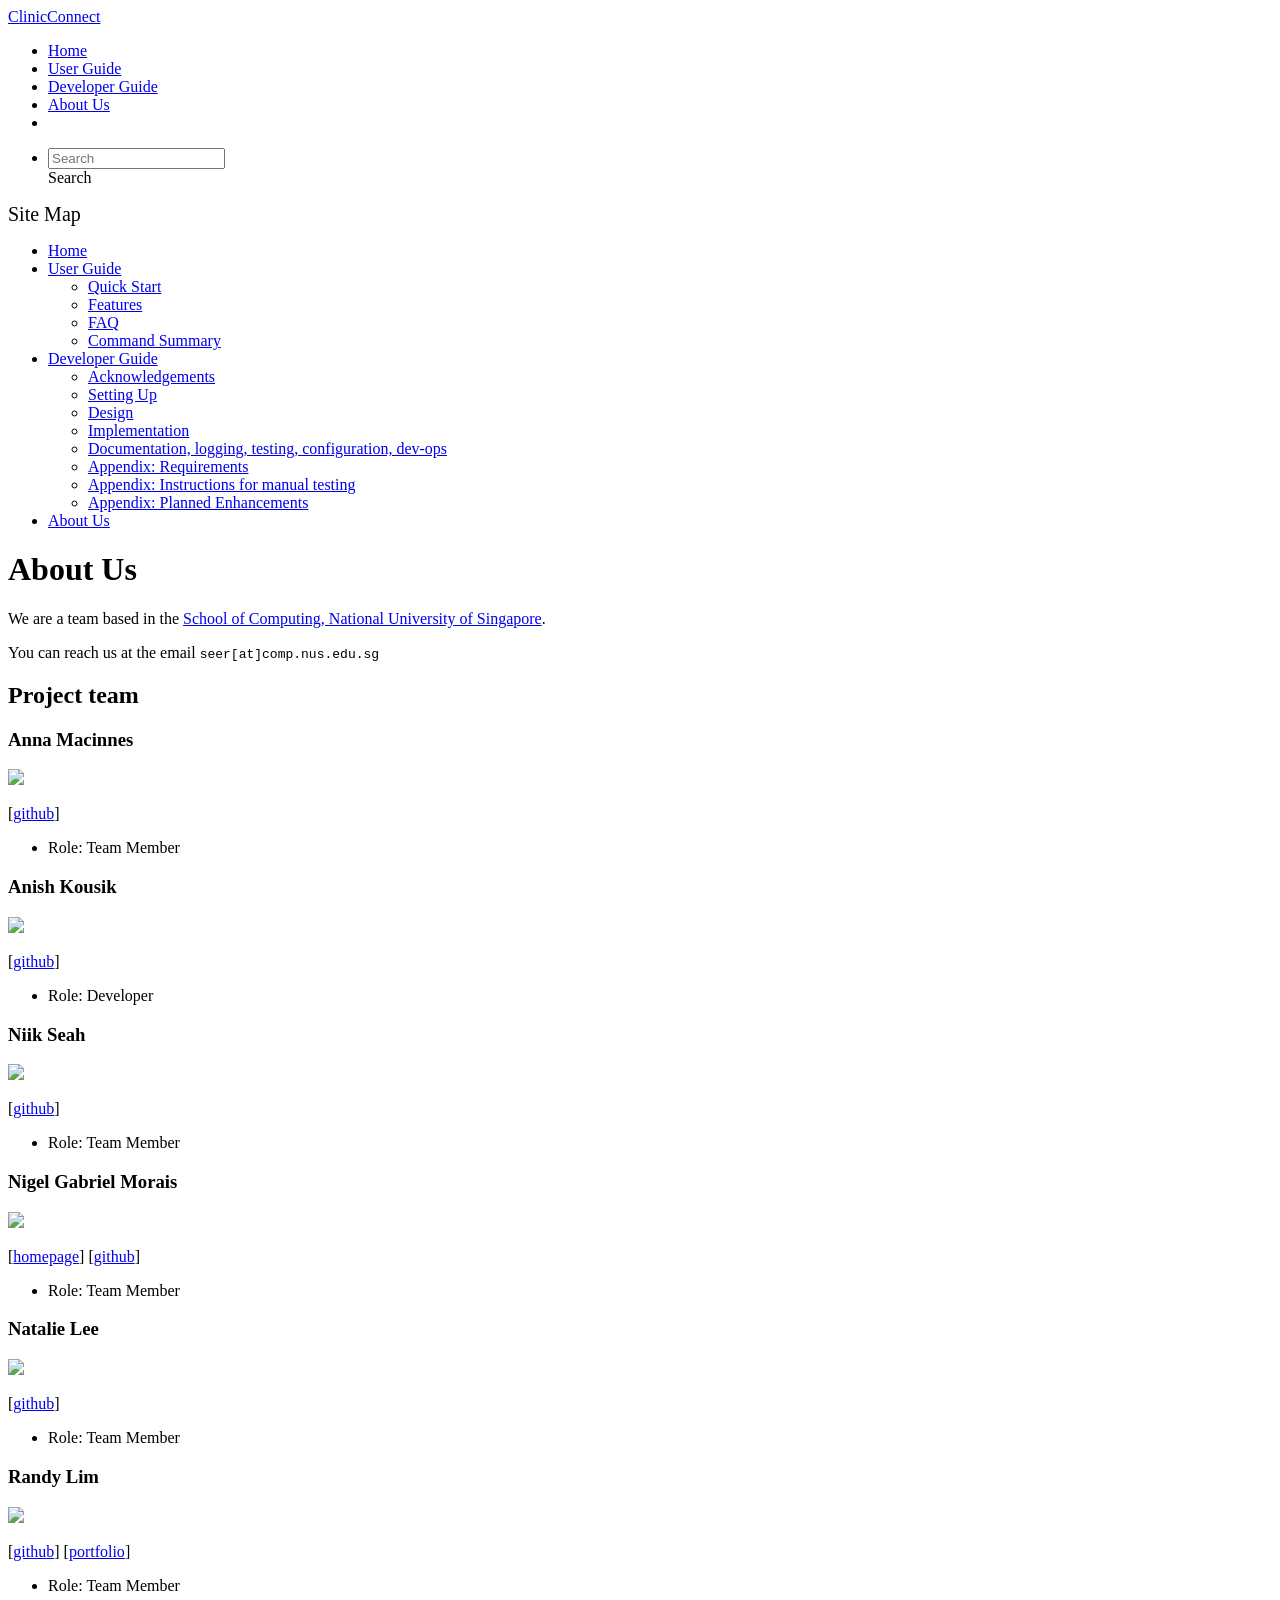
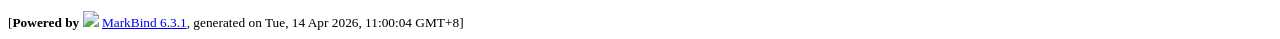
==== commit 0395466c: "deploy: 28c2e18672e2666680f0fa34dda8b4c370076bd0" ====
--- a/AboutUs.html
+++ b/AboutUs.html
@@ -14,7 +14,7 @@
 <body  data-code-theme="light">
 <div id="app"><!--[--><header sticky><div data-v-26aac3dc><nav class="navbar navbar-expand-md d-print-none navbar-dark bg-dark" data-v-26aac3dc><div class="container-fluid" data-v-26aac3dc><div class="navbar-left" data-v-26aac3dc><!--[--><a href="/tp/index.html" title="Home" class="navbar-brand">ClinicConnect</a><!--]--></div><div class="navbar-default" data-v-26aac3dc><ul class="navbar-nav me-auto mt-2 mt-lg-0" data-v-26aac3dc><!--[--> <li><a href="/tp/index.html" class="nav-link">Home</a></li> <li><a href="/tp/UserGuide.html" class="nav-link">User Guide</a></li> <li><a href="/tp/DeveloperGuide.html" class="nav-link">Developer Guide</a></li> <li><a href="/tp/AboutUs.html" class="nav-link">About Us</a></li> <li><a href="https://github.com/se-edu/addressbook-level3" target="_blank" class="nav-link"><span><span aria-hidden="true" class="fab fa-github"></span></span></a></li> <!--]--></ul></div><ul class="navbar-nav navbar-right" data-v-26aac3dc><!--[--><li><form class="navbar-form"><div style="position:relative;" class="dropdown" data-v-00e26d0a><!--[--><input value="" data-bs-toggle="dropdown" type="text" class="form-control" placeholder="Search" autocomplete="off" data-v-00e26d0a><div class="form-control placeholder-div-hidden" data-v-00e26d0a>Search</div><!--]--><ul class="dropdown-menu search-dropdown-menu dropdown-menu-hidden dropdown-menu-end" data-v-00e26d0a><!--[--><!--]--></ul></div></form></li><!--]--></ul></div></nav><div style="display:none;" class="lower-navbar-container" data-v-26aac3dc><!--[--><!----><!----><!--]--></div></div></header> <div id="flex-body"><nav id="site-nav" data-v-6b1b63d2><!--[--><div class="site-nav-top"><div class="fw-bold mb-2" style="font-size:1.25rem;">Site Map</div></div> <div class="nav-component slim-scroll"><div class="site-nav-root"><!--[--><ul class="site-nav-list site-nav-list-root" data-v-6b1b63d2><!--[--><li><div class="site-nav-default-list-item site-nav-list-item-0" onclick="handleSiteNavClick(this)"><a href="/tp/index.html">Home</a></div></li> <li><div class="site-nav-default-list-item site-nav-list-item-0" onclick="handleSiteNavClick(this)"><a href="/tp/UserGuide.html">User Guide</a> <div class="site-nav-dropdown-btn-container"><i class="site-nav-dropdown-btn-icon site-nav-rotate-icon" onclick="handleSiteNavClick(this.parentNode.parentNode, false); event.stopPropagation();"><span class="glyphicon glyphicon-menu-down" aria-hidden="true"></span></i></div></div><ul class="site-nav-dropdown-container site-nav-dropdown-container-open site-nav-list"><li><div class="site-nav-default-list-item site-nav-list-item-1" onclick="handleSiteNavClick(this)"><a href="/tp/UserGuide.html#quick-start">Quick Start</a></div></li> <li><div class="site-nav-default-list-item site-nav-list-item-1" onclick="handleSiteNavClick(this)"><a href="/tp/UserGuide.html#features">Features</a></div></li> <li><div class="site-nav-default-list-item site-nav-list-item-1" onclick="handleSiteNavClick(this)"><a href="/tp/UserGuide.html#faq">FAQ</a></div></li> <li><div class="site-nav-default-list-item site-nav-list-item-1" onclick="handleSiteNavClick(this)"><a href="/tp/UserGuide.html#faq">Command Summary</a></div></li></ul></li> <li><div class="site-nav-default-list-item site-nav-list-item-0" onclick="handleSiteNavClick(this)"><a href="/tp/DeveloperGuide.html">Developer Guide</a> <div class="site-nav-dropdown-btn-container"><i class="site-nav-dropdown-btn-icon site-nav-rotate-icon" onclick="handleSiteNavClick(this.parentNode.parentNode, false); event.stopPropagation();"><span class="glyphicon glyphicon-menu-down" aria-hidden="true"></span></i></div></div><ul class="site-nav-dropdown-container site-nav-dropdown-container-open site-nav-list"><li><div class="site-nav-default-list-item site-nav-list-item-1" onclick="handleSiteNavClick(this)"><a href="/tp/DeveloperGuide.html#acknowledgements">Acknowledgements</a></div></li> <li><div class="site-nav-default-list-item site-nav-list-item-1" onclick="handleSiteNavClick(this)"><a href="/tp/DeveloperGuide.html#setting-up-getting-started">Setting Up</a></div></li> <li><div class="site-nav-default-list-item site-nav-list-item-1" onclick="handleSiteNavClick(this)"><a href="/tp/DeveloperGuide.html#design">Design</a></div></li> <li><div class="site-nav-default-list-item site-nav-list-item-1" onclick="handleSiteNavClick(this)"><a href="/tp/DeveloperGuide.html#implementation">Implementation</a></div></li> <li><div class="site-nav-default-list-item site-nav-list-item-1" onclick="handleSiteNavClick(this)"><a href="/tp/DeveloperGuide.html#documentation-logging-testing-configuration-dev-ops">Documentation, logging, testing, configuration, dev-ops</a></div></li> <li><div class="site-nav-default-list-item site-nav-list-item-1" onclick="handleSiteNavClick(this)"><a href="/tp/DeveloperGuide.html#appendix-requirements">Appendix: Requirements</a></div></li> <li><div class="site-nav-default-list-item site-nav-list-item-1" onclick="handleSiteNavClick(this)"><a href="/tp/DeveloperGuide.html#appendix-instructions-for-manual-testing">Appendix: Instructions for manual testing</a></div></li> <li><div class="site-nav-default-list-item site-nav-list-item-1" onclick="handleSiteNavClick(this)"><a href="/tp/DeveloperGuide.html#appendix-planned-enhancements">Appendix: Planned Enhancements</a></div></li></ul></li> <li><div class="site-nav-default-list-item site-nav-list-item-0" onclick="handleSiteNavClick(this)"><a href="/tp/AboutUs.html">About Us</a></div></li><!--]--><!--v-if--></ul><!--]--></div></div><!--]--><!--v-if--></nav> <div id="content-wrapper"><h1 id="about-us">About Us<a class="fa fa-anchor" href="#about-us" onclick="event.stopPropagation()"></a></h1> <p>We are a team based in the <a href="http://www.comp.nus.edu.sg">School of Computing, National University of Singapore</a>.</p> <p>You can reach us at the email <code class="hljs inline no-lang">seer[at]comp.nus.edu.sg</code></p> <h2 id="project-team">Project team<a class="fa fa-anchor" href="#project-team" onclick="event.stopPropagation()"></a></h2> <h3 id="anna-macinnes">Anna Macinnes<a class="fa fa-anchor" href="#anna-macinnes" onclick="event.stopPropagation()"></a></h3> <img src="/tp/images/annamacinnes.png" width="200px"> <p>[<a href="https://github.com/annamacinnes">github</a>]</p> <ul><li>Role: Team Member</li></ul> <h3 id="anish-kousik">Anish Kousik<a class="fa fa-anchor" href="#anish-kousik" onclick="event.stopPropagation()"></a></h3> <img src="/tp/images/anishkousik.png" width="200px"> <p>[<a href="https://github.com/anishkousik">github</a>]</p> <ul><li>Role: Developer</li></ul> <h3 id="niik-seah">Niik Seah<a class="fa fa-anchor" href="#niik-seah" onclick="event.stopPropagation()"></a></h3> <img src="/tp/images/niikseah.png" width="200px"> <p>[<a href="https://github.com/niikseah">github</a>]</p> <ul><li>Role: Team Member</li></ul> <h3 id="nigel-gabriel-morais">Nigel Gabriel Morais<a class="fa fa-anchor" href="#nigel-gabriel-morais" onclick="event.stopPropagation()"></a></h3> <img src="/tp/images/nigelgm.png" width="200px"> <p>[<a href="http://www.comp.nus.edu.sg/~damithch">homepage</a>]
 [<a href="https://github.com/NigelGM">github</a>]</p> <ul><li>Role: Team Member</li></ul> <h3 id="natalie-lee">Natalie Lee<a class="fa fa-anchor" href="#natalie-lee" onclick="event.stopPropagation()"></a></h3> <img src="/tp/images/lzynatalie.png" width="200px"> <p>[<a href="https://github.com/lzynatalie">github</a>]</p> <ul><li>Role: Team Member</li></ul> <h3 id="randy-lim">Randy Lim<a class="fa fa-anchor" href="#randy-lim" onclick="event.stopPropagation()"></a></h3> <img src="/tp/images/e1384467.png" width="200px"> <p>[<a href="https://github.com/e1384467">github</a>]
-[<a href="/tp/team/randylim.html">portfolio</a>]</p> <ul><li>Role: Team Member</li></ul></div> <nav id="page-nav" data-v-6b1b63d2><!--[--><div class="nav-component slim-scroll"></div><!--]--><!--v-if--></nav> <div class="scroll-top-button fa-lg d-print-none" style="display:none;bottom:2%;right:2%;position:fixed;" aria-hidden="true"><!--[--><i class="fas fa-arrow-circle-up"></i><!--]--></div></div> <footer><div class="text-center"><small>[<span><strong>Powered by</strong></span> <img src="https://markbind.org/favicon.ico" width="30"> <a href="https://markbind.org/">MarkBind 6.3.1</a>, generated on Tue, 14 Apr 2026, 9:51:41 GMT+8]</small></div></footer><!--]--></div>
+[<a href="/tp/team/randylim.html">portfolio</a>]</p> <ul><li>Role: Team Member</li></ul></div> <nav id="page-nav" data-v-6b1b63d2><!--[--><div class="nav-component slim-scroll"></div><!--]--><!--v-if--></nav> <div class="scroll-top-button fa-lg d-print-none" style="display:none;bottom:2%;right:2%;position:fixed;" aria-hidden="true"><!--[--><i class="fas fa-arrow-circle-up"></i><!--]--></div></div> <footer><div class="text-center"><small>[<span><strong>Powered by</strong></span> <img src="https://markbind.org/favicon.ico" width="30"> <a href="https://markbind.org/">MarkBind 6.3.1</a>, generated on Tue, 14 Apr 2026, 11:00:04 GMT+8]</small></div></footer><!--]--></div>
 </body><script src="/tp/markbind/js/bootstrap-utility.min.js"></script>
 <script src="/tp/markbind/js/polyfill.min.js"></script>
 <script src="/tp/markbind/js/vue.global.prod.min.js"></script>
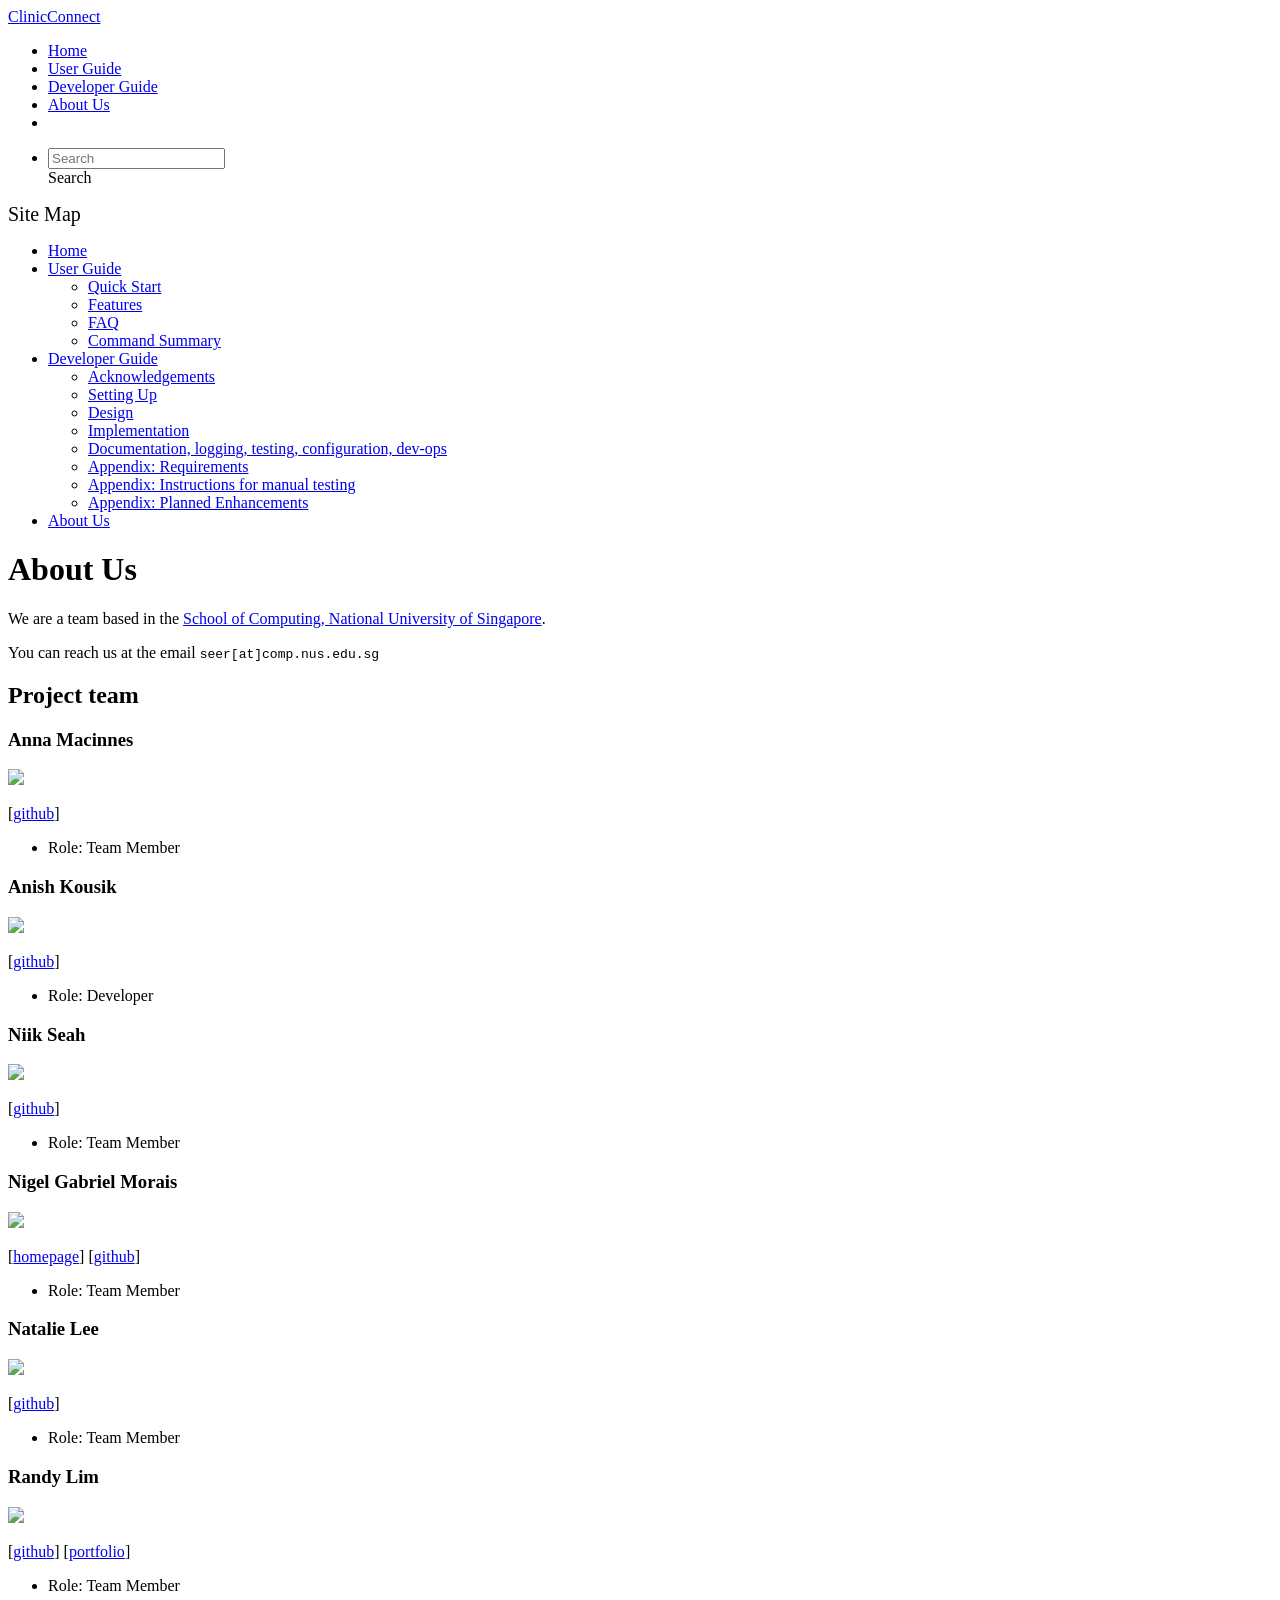
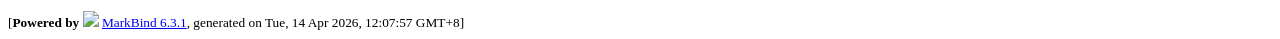
==== commit 9b543a67: "deploy: 1220ef6203094d7ccac1ba43d40842a8c9d989e3" ====
--- a/AboutUs.html
+++ b/AboutUs.html
@@ -14,7 +14,7 @@
 <body  data-code-theme="light">
 <div id="app"><!--[--><header sticky><div data-v-26aac3dc><nav class="navbar navbar-expand-md d-print-none navbar-dark bg-dark" data-v-26aac3dc><div class="container-fluid" data-v-26aac3dc><div class="navbar-left" data-v-26aac3dc><!--[--><a href="/tp/index.html" title="Home" class="navbar-brand">ClinicConnect</a><!--]--></div><div class="navbar-default" data-v-26aac3dc><ul class="navbar-nav me-auto mt-2 mt-lg-0" data-v-26aac3dc><!--[--> <li><a href="/tp/index.html" class="nav-link">Home</a></li> <li><a href="/tp/UserGuide.html" class="nav-link">User Guide</a></li> <li><a href="/tp/DeveloperGuide.html" class="nav-link">Developer Guide</a></li> <li><a href="/tp/AboutUs.html" class="nav-link">About Us</a></li> <li><a href="https://github.com/se-edu/addressbook-level3" target="_blank" class="nav-link"><span><span aria-hidden="true" class="fab fa-github"></span></span></a></li> <!--]--></ul></div><ul class="navbar-nav navbar-right" data-v-26aac3dc><!--[--><li><form class="navbar-form"><div style="position:relative;" class="dropdown" data-v-00e26d0a><!--[--><input value="" data-bs-toggle="dropdown" type="text" class="form-control" placeholder="Search" autocomplete="off" data-v-00e26d0a><div class="form-control placeholder-div-hidden" data-v-00e26d0a>Search</div><!--]--><ul class="dropdown-menu search-dropdown-menu dropdown-menu-hidden dropdown-menu-end" data-v-00e26d0a><!--[--><!--]--></ul></div></form></li><!--]--></ul></div></nav><div style="display:none;" class="lower-navbar-container" data-v-26aac3dc><!--[--><!----><!----><!--]--></div></div></header> <div id="flex-body"><nav id="site-nav" data-v-6b1b63d2><!--[--><div class="site-nav-top"><div class="fw-bold mb-2" style="font-size:1.25rem;">Site Map</div></div> <div class="nav-component slim-scroll"><div class="site-nav-root"><!--[--><ul class="site-nav-list site-nav-list-root" data-v-6b1b63d2><!--[--><li><div class="site-nav-default-list-item site-nav-list-item-0" onclick="handleSiteNavClick(this)"><a href="/tp/index.html">Home</a></div></li> <li><div class="site-nav-default-list-item site-nav-list-item-0" onclick="handleSiteNavClick(this)"><a href="/tp/UserGuide.html">User Guide</a> <div class="site-nav-dropdown-btn-container"><i class="site-nav-dropdown-btn-icon site-nav-rotate-icon" onclick="handleSiteNavClick(this.parentNode.parentNode, false); event.stopPropagation();"><span class="glyphicon glyphicon-menu-down" aria-hidden="true"></span></i></div></div><ul class="site-nav-dropdown-container site-nav-dropdown-container-open site-nav-list"><li><div class="site-nav-default-list-item site-nav-list-item-1" onclick="handleSiteNavClick(this)"><a href="/tp/UserGuide.html#quick-start">Quick Start</a></div></li> <li><div class="site-nav-default-list-item site-nav-list-item-1" onclick="handleSiteNavClick(this)"><a href="/tp/UserGuide.html#features">Features</a></div></li> <li><div class="site-nav-default-list-item site-nav-list-item-1" onclick="handleSiteNavClick(this)"><a href="/tp/UserGuide.html#faq">FAQ</a></div></li> <li><div class="site-nav-default-list-item site-nav-list-item-1" onclick="handleSiteNavClick(this)"><a href="/tp/UserGuide.html#faq">Command Summary</a></div></li></ul></li> <li><div class="site-nav-default-list-item site-nav-list-item-0" onclick="handleSiteNavClick(this)"><a href="/tp/DeveloperGuide.html">Developer Guide</a> <div class="site-nav-dropdown-btn-container"><i class="site-nav-dropdown-btn-icon site-nav-rotate-icon" onclick="handleSiteNavClick(this.parentNode.parentNode, false); event.stopPropagation();"><span class="glyphicon glyphicon-menu-down" aria-hidden="true"></span></i></div></div><ul class="site-nav-dropdown-container site-nav-dropdown-container-open site-nav-list"><li><div class="site-nav-default-list-item site-nav-list-item-1" onclick="handleSiteNavClick(this)"><a href="/tp/DeveloperGuide.html#acknowledgements">Acknowledgements</a></div></li> <li><div class="site-nav-default-list-item site-nav-list-item-1" onclick="handleSiteNavClick(this)"><a href="/tp/DeveloperGuide.html#setting-up-getting-started">Setting Up</a></div></li> <li><div class="site-nav-default-list-item site-nav-list-item-1" onclick="handleSiteNavClick(this)"><a href="/tp/DeveloperGuide.html#design">Design</a></div></li> <li><div class="site-nav-default-list-item site-nav-list-item-1" onclick="handleSiteNavClick(this)"><a href="/tp/DeveloperGuide.html#implementation">Implementation</a></div></li> <li><div class="site-nav-default-list-item site-nav-list-item-1" onclick="handleSiteNavClick(this)"><a href="/tp/DeveloperGuide.html#documentation-logging-testing-configuration-dev-ops">Documentation, logging, testing, configuration, dev-ops</a></div></li> <li><div class="site-nav-default-list-item site-nav-list-item-1" onclick="handleSiteNavClick(this)"><a href="/tp/DeveloperGuide.html#appendix-requirements">Appendix: Requirements</a></div></li> <li><div class="site-nav-default-list-item site-nav-list-item-1" onclick="handleSiteNavClick(this)"><a href="/tp/DeveloperGuide.html#appendix-instructions-for-manual-testing">Appendix: Instructions for manual testing</a></div></li> <li><div class="site-nav-default-list-item site-nav-list-item-1" onclick="handleSiteNavClick(this)"><a href="/tp/DeveloperGuide.html#appendix-planned-enhancements">Appendix: Planned Enhancements</a></div></li></ul></li> <li><div class="site-nav-default-list-item site-nav-list-item-0" onclick="handleSiteNavClick(this)"><a href="/tp/AboutUs.html">About Us</a></div></li><!--]--><!--v-if--></ul><!--]--></div></div><!--]--><!--v-if--></nav> <div id="content-wrapper"><h1 id="about-us">About Us<a class="fa fa-anchor" href="#about-us" onclick="event.stopPropagation()"></a></h1> <p>We are a team based in the <a href="http://www.comp.nus.edu.sg">School of Computing, National University of Singapore</a>.</p> <p>You can reach us at the email <code class="hljs inline no-lang">seer[at]comp.nus.edu.sg</code></p> <h2 id="project-team">Project team<a class="fa fa-anchor" href="#project-team" onclick="event.stopPropagation()"></a></h2> <h3 id="anna-macinnes">Anna Macinnes<a class="fa fa-anchor" href="#anna-macinnes" onclick="event.stopPropagation()"></a></h3> <img src="/tp/images/annamacinnes.png" width="200px"> <p>[<a href="https://github.com/annamacinnes">github</a>]</p> <ul><li>Role: Team Member</li></ul> <h3 id="anish-kousik">Anish Kousik<a class="fa fa-anchor" href="#anish-kousik" onclick="event.stopPropagation()"></a></h3> <img src="/tp/images/anishkousik.png" width="200px"> <p>[<a href="https://github.com/anishkousik">github</a>]</p> <ul><li>Role: Developer</li></ul> <h3 id="niik-seah">Niik Seah<a class="fa fa-anchor" href="#niik-seah" onclick="event.stopPropagation()"></a></h3> <img src="/tp/images/niikseah.png" width="200px"> <p>[<a href="https://github.com/niikseah">github</a>]</p> <ul><li>Role: Team Member</li></ul> <h3 id="nigel-gabriel-morais">Nigel Gabriel Morais<a class="fa fa-anchor" href="#nigel-gabriel-morais" onclick="event.stopPropagation()"></a></h3> <img src="/tp/images/nigelgm.png" width="200px"> <p>[<a href="http://www.comp.nus.edu.sg/~damithch">homepage</a>]
 [<a href="https://github.com/NigelGM">github</a>]</p> <ul><li>Role: Team Member</li></ul> <h3 id="natalie-lee">Natalie Lee<a class="fa fa-anchor" href="#natalie-lee" onclick="event.stopPropagation()"></a></h3> <img src="/tp/images/lzynatalie.png" width="200px"> <p>[<a href="https://github.com/lzynatalie">github</a>]</p> <ul><li>Role: Team Member</li></ul> <h3 id="randy-lim">Randy Lim<a class="fa fa-anchor" href="#randy-lim" onclick="event.stopPropagation()"></a></h3> <img src="/tp/images/e1384467.png" width="200px"> <p>[<a href="https://github.com/e1384467">github</a>]
-[<a href="/tp/team/randylim.html">portfolio</a>]</p> <ul><li>Role: Team Member</li></ul></div> <nav id="page-nav" data-v-6b1b63d2><!--[--><div class="nav-component slim-scroll"></div><!--]--><!--v-if--></nav> <div class="scroll-top-button fa-lg d-print-none" style="display:none;bottom:2%;right:2%;position:fixed;" aria-hidden="true"><!--[--><i class="fas fa-arrow-circle-up"></i><!--]--></div></div> <footer><div class="text-center"><small>[<span><strong>Powered by</strong></span> <img src="https://markbind.org/favicon.ico" width="30"> <a href="https://markbind.org/">MarkBind 6.3.1</a>, generated on Tue, 14 Apr 2026, 11:00:04 GMT+8]</small></div></footer><!--]--></div>
+[<a href="/tp/team/randylim.html">portfolio</a>]</p> <ul><li>Role: Team Member</li></ul></div> <nav id="page-nav" data-v-6b1b63d2><!--[--><div class="nav-component slim-scroll"></div><!--]--><!--v-if--></nav> <div class="scroll-top-button fa-lg d-print-none" style="display:none;bottom:2%;right:2%;position:fixed;" aria-hidden="true"><!--[--><i class="fas fa-arrow-circle-up"></i><!--]--></div></div> <footer><div class="text-center"><small>[<span><strong>Powered by</strong></span> <img src="https://markbind.org/favicon.ico" width="30"> <a href="https://markbind.org/">MarkBind 6.3.1</a>, generated on Tue, 14 Apr 2026, 12:07:57 GMT+8]</small></div></footer><!--]--></div>
 </body><script src="/tp/markbind/js/bootstrap-utility.min.js"></script>
 <script src="/tp/markbind/js/polyfill.min.js"></script>
 <script src="/tp/markbind/js/vue.global.prod.min.js"></script>
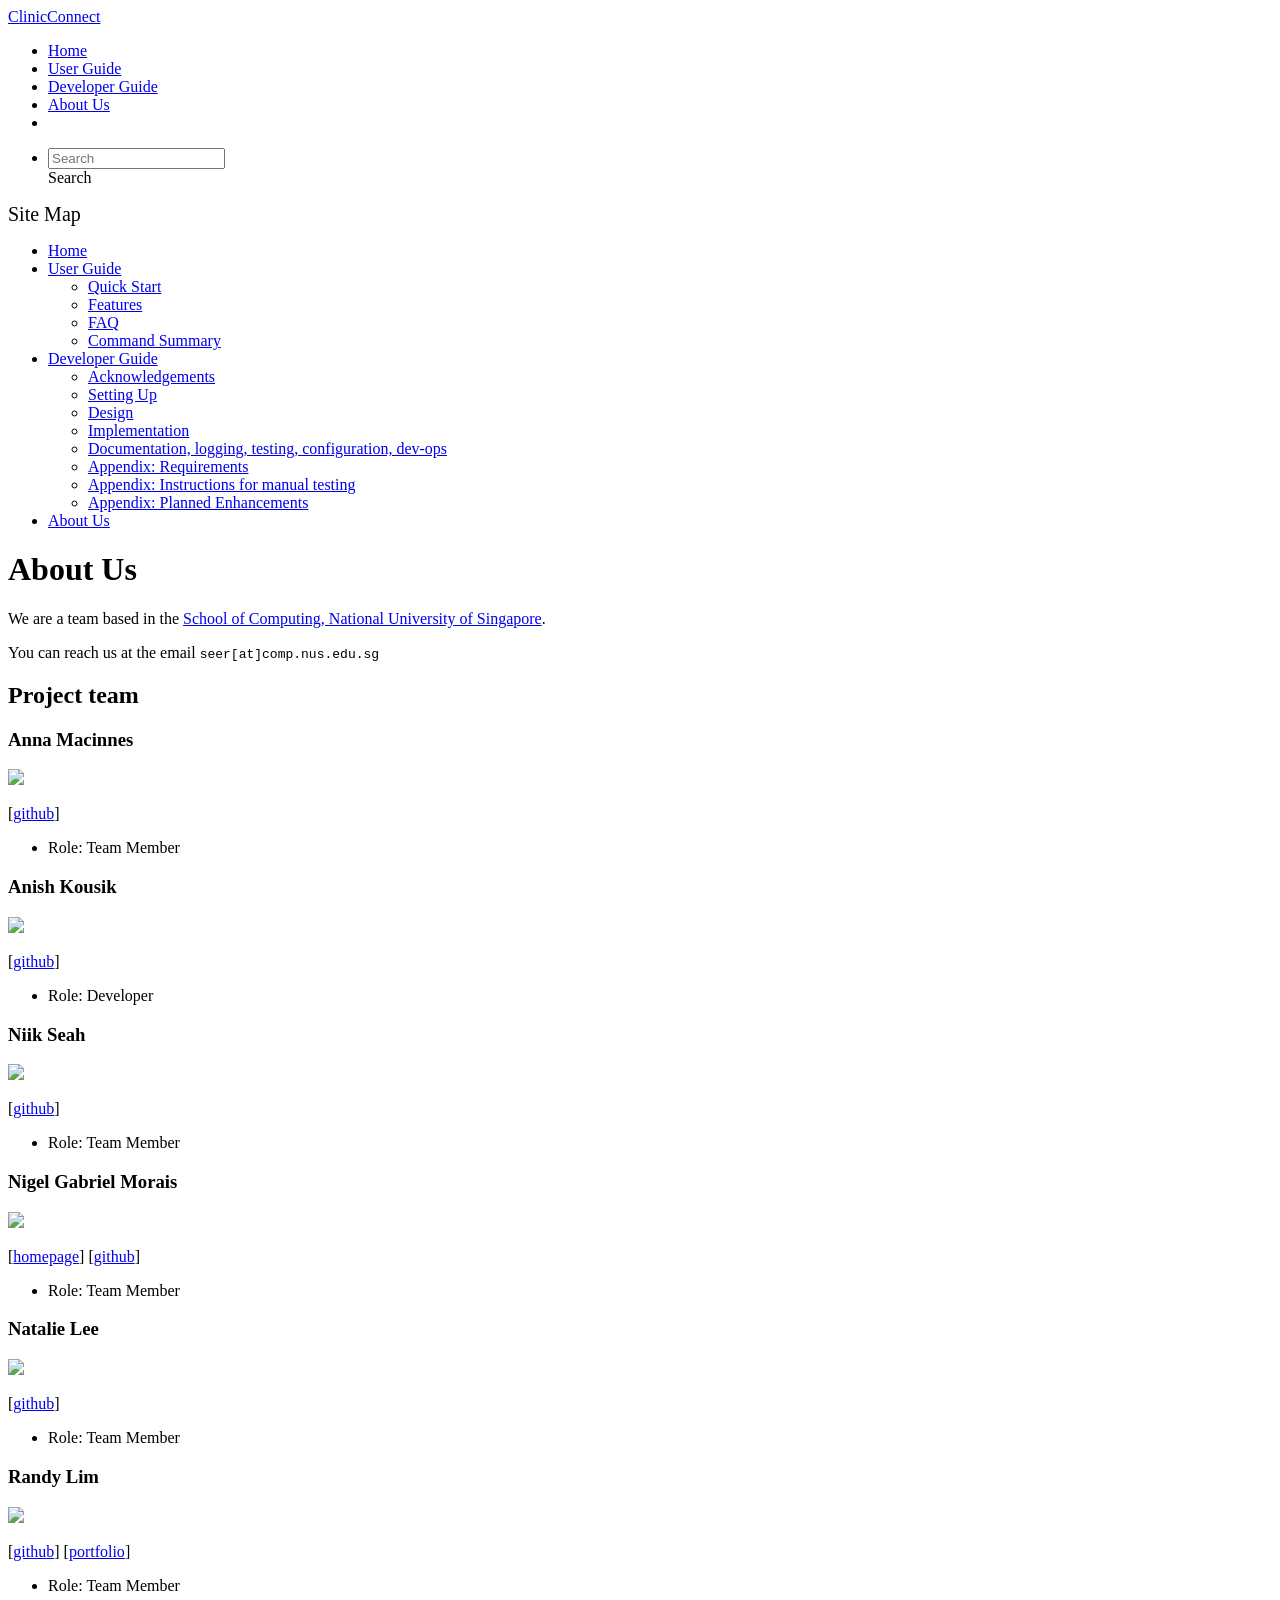
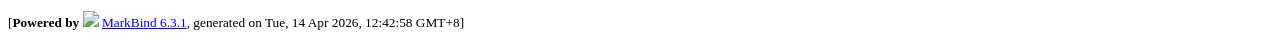
==== commit b792d5eb: "deploy: 1cdcf3be6ef6bf81c837c6a0ebe827f7c87dcb69" ====
--- a/AboutUs.html
+++ b/AboutUs.html
@@ -14,7 +14,7 @@
 <body  data-code-theme="light">
 <div id="app"><!--[--><header sticky><div data-v-26aac3dc><nav class="navbar navbar-expand-md d-print-none navbar-dark bg-dark" data-v-26aac3dc><div class="container-fluid" data-v-26aac3dc><div class="navbar-left" data-v-26aac3dc><!--[--><a href="/tp/index.html" title="Home" class="navbar-brand">ClinicConnect</a><!--]--></div><div class="navbar-default" data-v-26aac3dc><ul class="navbar-nav me-auto mt-2 mt-lg-0" data-v-26aac3dc><!--[--> <li><a href="/tp/index.html" class="nav-link">Home</a></li> <li><a href="/tp/UserGuide.html" class="nav-link">User Guide</a></li> <li><a href="/tp/DeveloperGuide.html" class="nav-link">Developer Guide</a></li> <li><a href="/tp/AboutUs.html" class="nav-link">About Us</a></li> <li><a href="https://github.com/se-edu/addressbook-level3" target="_blank" class="nav-link"><span><span aria-hidden="true" class="fab fa-github"></span></span></a></li> <!--]--></ul></div><ul class="navbar-nav navbar-right" data-v-26aac3dc><!--[--><li><form class="navbar-form"><div style="position:relative;" class="dropdown" data-v-00e26d0a><!--[--><input value="" data-bs-toggle="dropdown" type="text" class="form-control" placeholder="Search" autocomplete="off" data-v-00e26d0a><div class="form-control placeholder-div-hidden" data-v-00e26d0a>Search</div><!--]--><ul class="dropdown-menu search-dropdown-menu dropdown-menu-hidden dropdown-menu-end" data-v-00e26d0a><!--[--><!--]--></ul></div></form></li><!--]--></ul></div></nav><div style="display:none;" class="lower-navbar-container" data-v-26aac3dc><!--[--><!----><!----><!--]--></div></div></header> <div id="flex-body"><nav id="site-nav" data-v-6b1b63d2><!--[--><div class="site-nav-top"><div class="fw-bold mb-2" style="font-size:1.25rem;">Site Map</div></div> <div class="nav-component slim-scroll"><div class="site-nav-root"><!--[--><ul class="site-nav-list site-nav-list-root" data-v-6b1b63d2><!--[--><li><div class="site-nav-default-list-item site-nav-list-item-0" onclick="handleSiteNavClick(this)"><a href="/tp/index.html">Home</a></div></li> <li><div class="site-nav-default-list-item site-nav-list-item-0" onclick="handleSiteNavClick(this)"><a href="/tp/UserGuide.html">User Guide</a> <div class="site-nav-dropdown-btn-container"><i class="site-nav-dropdown-btn-icon site-nav-rotate-icon" onclick="handleSiteNavClick(this.parentNode.parentNode, false); event.stopPropagation();"><span class="glyphicon glyphicon-menu-down" aria-hidden="true"></span></i></div></div><ul class="site-nav-dropdown-container site-nav-dropdown-container-open site-nav-list"><li><div class="site-nav-default-list-item site-nav-list-item-1" onclick="handleSiteNavClick(this)"><a href="/tp/UserGuide.html#quick-start">Quick Start</a></div></li> <li><div class="site-nav-default-list-item site-nav-list-item-1" onclick="handleSiteNavClick(this)"><a href="/tp/UserGuide.html#features">Features</a></div></li> <li><div class="site-nav-default-list-item site-nav-list-item-1" onclick="handleSiteNavClick(this)"><a href="/tp/UserGuide.html#faq">FAQ</a></div></li> <li><div class="site-nav-default-list-item site-nav-list-item-1" onclick="handleSiteNavClick(this)"><a href="/tp/UserGuide.html#faq">Command Summary</a></div></li></ul></li> <li><div class="site-nav-default-list-item site-nav-list-item-0" onclick="handleSiteNavClick(this)"><a href="/tp/DeveloperGuide.html">Developer Guide</a> <div class="site-nav-dropdown-btn-container"><i class="site-nav-dropdown-btn-icon site-nav-rotate-icon" onclick="handleSiteNavClick(this.parentNode.parentNode, false); event.stopPropagation();"><span class="glyphicon glyphicon-menu-down" aria-hidden="true"></span></i></div></div><ul class="site-nav-dropdown-container site-nav-dropdown-container-open site-nav-list"><li><div class="site-nav-default-list-item site-nav-list-item-1" onclick="handleSiteNavClick(this)"><a href="/tp/DeveloperGuide.html#acknowledgements">Acknowledgements</a></div></li> <li><div class="site-nav-default-list-item site-nav-list-item-1" onclick="handleSiteNavClick(this)"><a href="/tp/DeveloperGuide.html#setting-up-getting-started">Setting Up</a></div></li> <li><div class="site-nav-default-list-item site-nav-list-item-1" onclick="handleSiteNavClick(this)"><a href="/tp/DeveloperGuide.html#design">Design</a></div></li> <li><div class="site-nav-default-list-item site-nav-list-item-1" onclick="handleSiteNavClick(this)"><a href="/tp/DeveloperGuide.html#implementation">Implementation</a></div></li> <li><div class="site-nav-default-list-item site-nav-list-item-1" onclick="handleSiteNavClick(this)"><a href="/tp/DeveloperGuide.html#documentation-logging-testing-configuration-dev-ops">Documentation, logging, testing, configuration, dev-ops</a></div></li> <li><div class="site-nav-default-list-item site-nav-list-item-1" onclick="handleSiteNavClick(this)"><a href="/tp/DeveloperGuide.html#appendix-requirements">Appendix: Requirements</a></div></li> <li><div class="site-nav-default-list-item site-nav-list-item-1" onclick="handleSiteNavClick(this)"><a href="/tp/DeveloperGuide.html#appendix-instructions-for-manual-testing">Appendix: Instructions for manual testing</a></div></li> <li><div class="site-nav-default-list-item site-nav-list-item-1" onclick="handleSiteNavClick(this)"><a href="/tp/DeveloperGuide.html#appendix-planned-enhancements">Appendix: Planned Enhancements</a></div></li></ul></li> <li><div class="site-nav-default-list-item site-nav-list-item-0" onclick="handleSiteNavClick(this)"><a href="/tp/AboutUs.html">About Us</a></div></li><!--]--><!--v-if--></ul><!--]--></div></div><!--]--><!--v-if--></nav> <div id="content-wrapper"><h1 id="about-us">About Us<a class="fa fa-anchor" href="#about-us" onclick="event.stopPropagation()"></a></h1> <p>We are a team based in the <a href="http://www.comp.nus.edu.sg">School of Computing, National University of Singapore</a>.</p> <p>You can reach us at the email <code class="hljs inline no-lang">seer[at]comp.nus.edu.sg</code></p> <h2 id="project-team">Project team<a class="fa fa-anchor" href="#project-team" onclick="event.stopPropagation()"></a></h2> <h3 id="anna-macinnes">Anna Macinnes<a class="fa fa-anchor" href="#anna-macinnes" onclick="event.stopPropagation()"></a></h3> <img src="/tp/images/annamacinnes.png" width="200px"> <p>[<a href="https://github.com/annamacinnes">github</a>]</p> <ul><li>Role: Team Member</li></ul> <h3 id="anish-kousik">Anish Kousik<a class="fa fa-anchor" href="#anish-kousik" onclick="event.stopPropagation()"></a></h3> <img src="/tp/images/anishkousik.png" width="200px"> <p>[<a href="https://github.com/anishkousik">github</a>]</p> <ul><li>Role: Developer</li></ul> <h3 id="niik-seah">Niik Seah<a class="fa fa-anchor" href="#niik-seah" onclick="event.stopPropagation()"></a></h3> <img src="/tp/images/niikseah.png" width="200px"> <p>[<a href="https://github.com/niikseah">github</a>]</p> <ul><li>Role: Team Member</li></ul> <h3 id="nigel-gabriel-morais">Nigel Gabriel Morais<a class="fa fa-anchor" href="#nigel-gabriel-morais" onclick="event.stopPropagation()"></a></h3> <img src="/tp/images/nigelgm.png" width="200px"> <p>[<a href="http://www.comp.nus.edu.sg/~damithch">homepage</a>]
 [<a href="https://github.com/NigelGM">github</a>]</p> <ul><li>Role: Team Member</li></ul> <h3 id="natalie-lee">Natalie Lee<a class="fa fa-anchor" href="#natalie-lee" onclick="event.stopPropagation()"></a></h3> <img src="/tp/images/lzynatalie.png" width="200px"> <p>[<a href="https://github.com/lzynatalie">github</a>]</p> <ul><li>Role: Team Member</li></ul> <h3 id="randy-lim">Randy Lim<a class="fa fa-anchor" href="#randy-lim" onclick="event.stopPropagation()"></a></h3> <img src="/tp/images/e1384467.png" width="200px"> <p>[<a href="https://github.com/e1384467">github</a>]
-[<a href="/tp/team/randylim.html">portfolio</a>]</p> <ul><li>Role: Team Member</li></ul></div> <nav id="page-nav" data-v-6b1b63d2><!--[--><div class="nav-component slim-scroll"></div><!--]--><!--v-if--></nav> <div class="scroll-top-button fa-lg d-print-none" style="display:none;bottom:2%;right:2%;position:fixed;" aria-hidden="true"><!--[--><i class="fas fa-arrow-circle-up"></i><!--]--></div></div> <footer><div class="text-center"><small>[<span><strong>Powered by</strong></span> <img src="https://markbind.org/favicon.ico" width="30"> <a href="https://markbind.org/">MarkBind 6.3.1</a>, generated on Tue, 14 Apr 2026, 12:07:57 GMT+8]</small></div></footer><!--]--></div>
+[<a href="/tp/team/randylim.html">portfolio</a>]</p> <ul><li>Role: Team Member</li></ul></div> <nav id="page-nav" data-v-6b1b63d2><!--[--><div class="nav-component slim-scroll"></div><!--]--><!--v-if--></nav> <div class="scroll-top-button fa-lg d-print-none" style="display:none;bottom:2%;right:2%;position:fixed;" aria-hidden="true"><!--[--><i class="fas fa-arrow-circle-up"></i><!--]--></div></div> <footer><div class="text-center"><small>[<span><strong>Powered by</strong></span> <img src="https://markbind.org/favicon.ico" width="30"> <a href="https://markbind.org/">MarkBind 6.3.1</a>, generated on Tue, 14 Apr 2026, 12:42:58 GMT+8]</small></div></footer><!--]--></div>
 </body><script src="/tp/markbind/js/bootstrap-utility.min.js"></script>
 <script src="/tp/markbind/js/polyfill.min.js"></script>
 <script src="/tp/markbind/js/vue.global.prod.min.js"></script>
